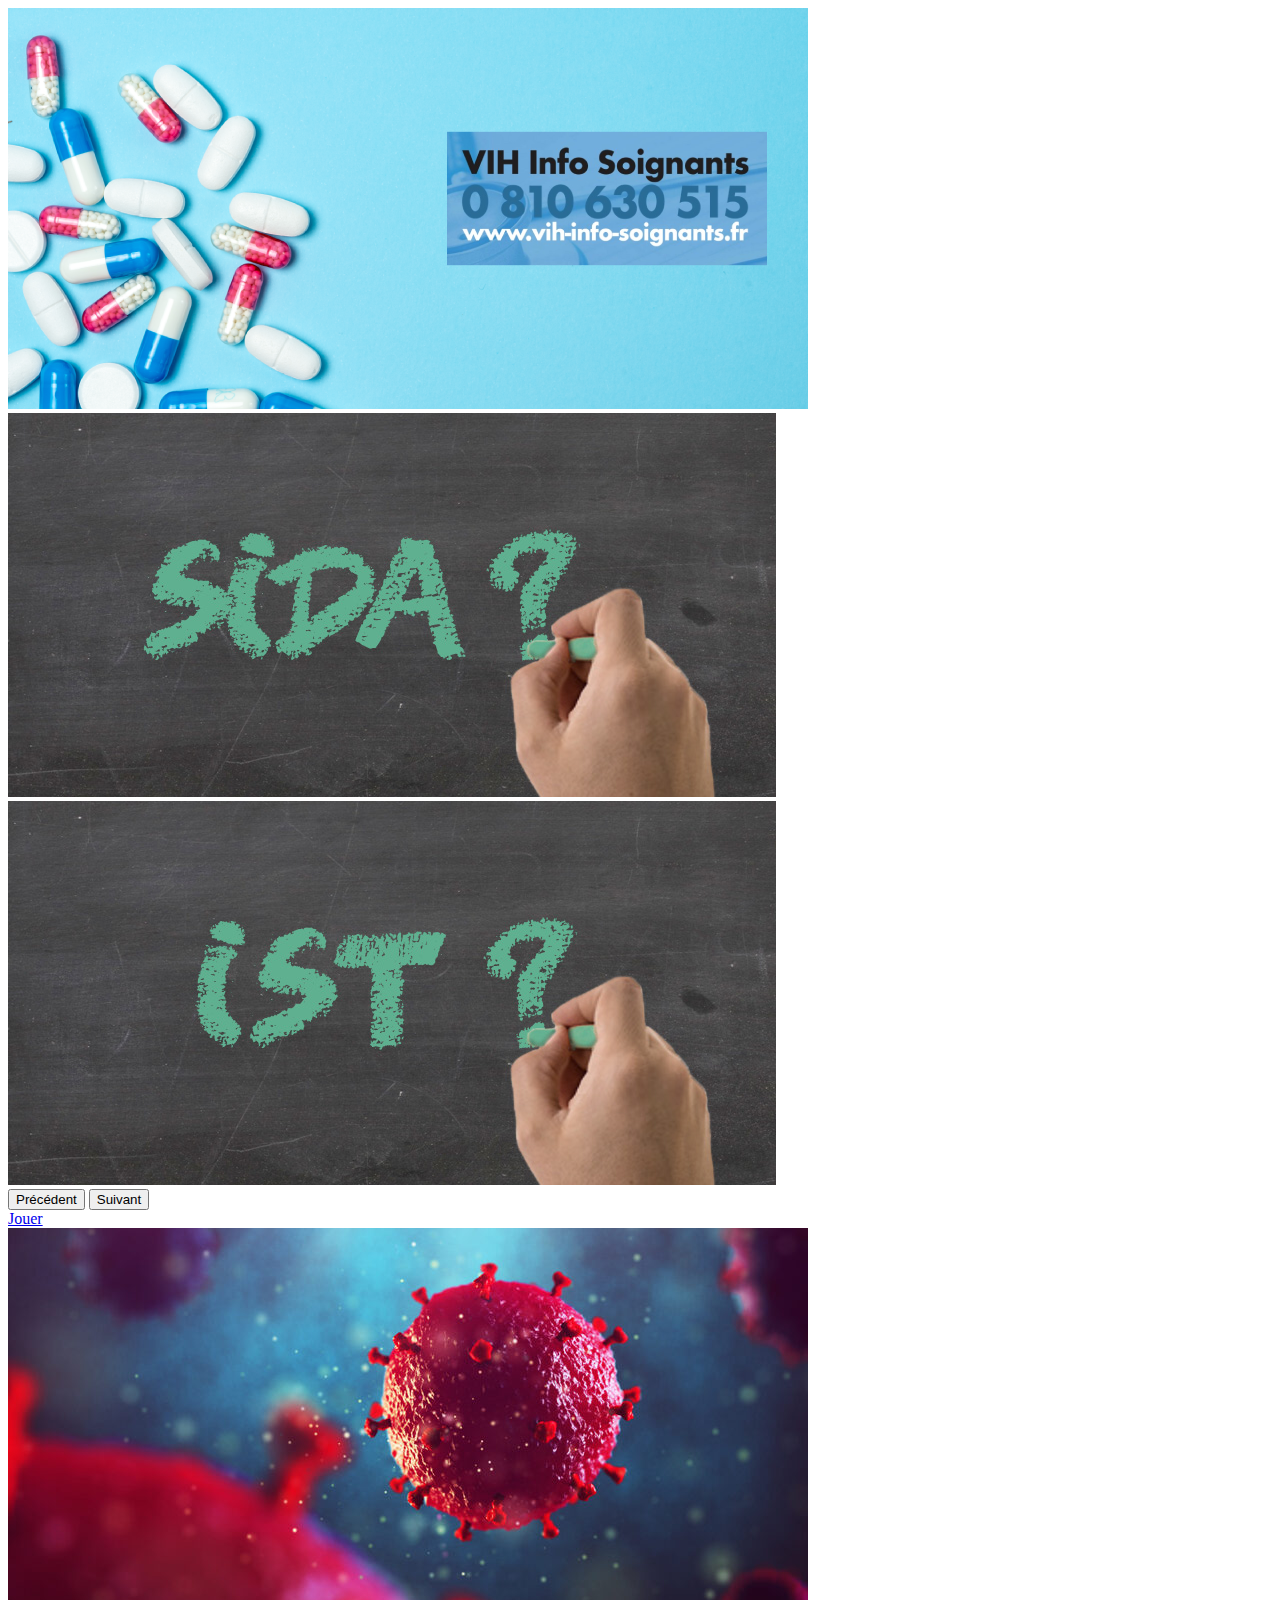
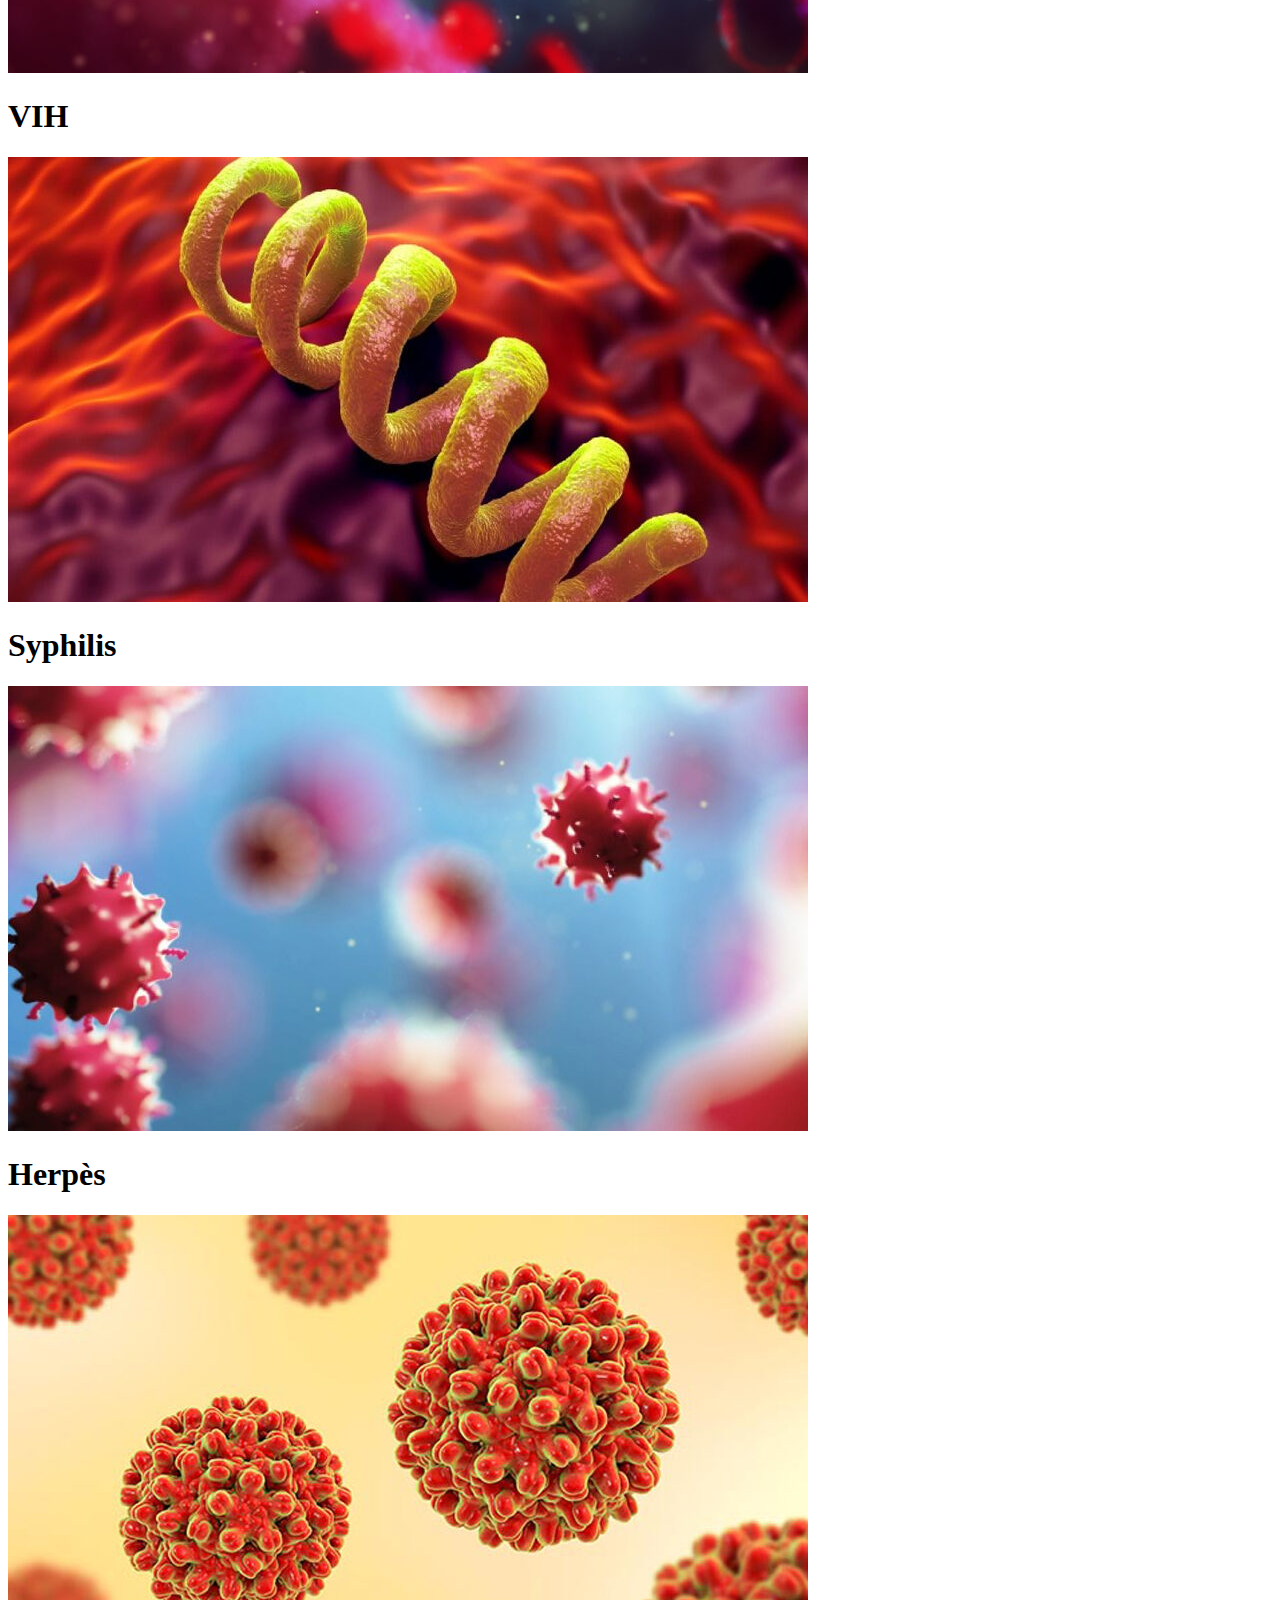
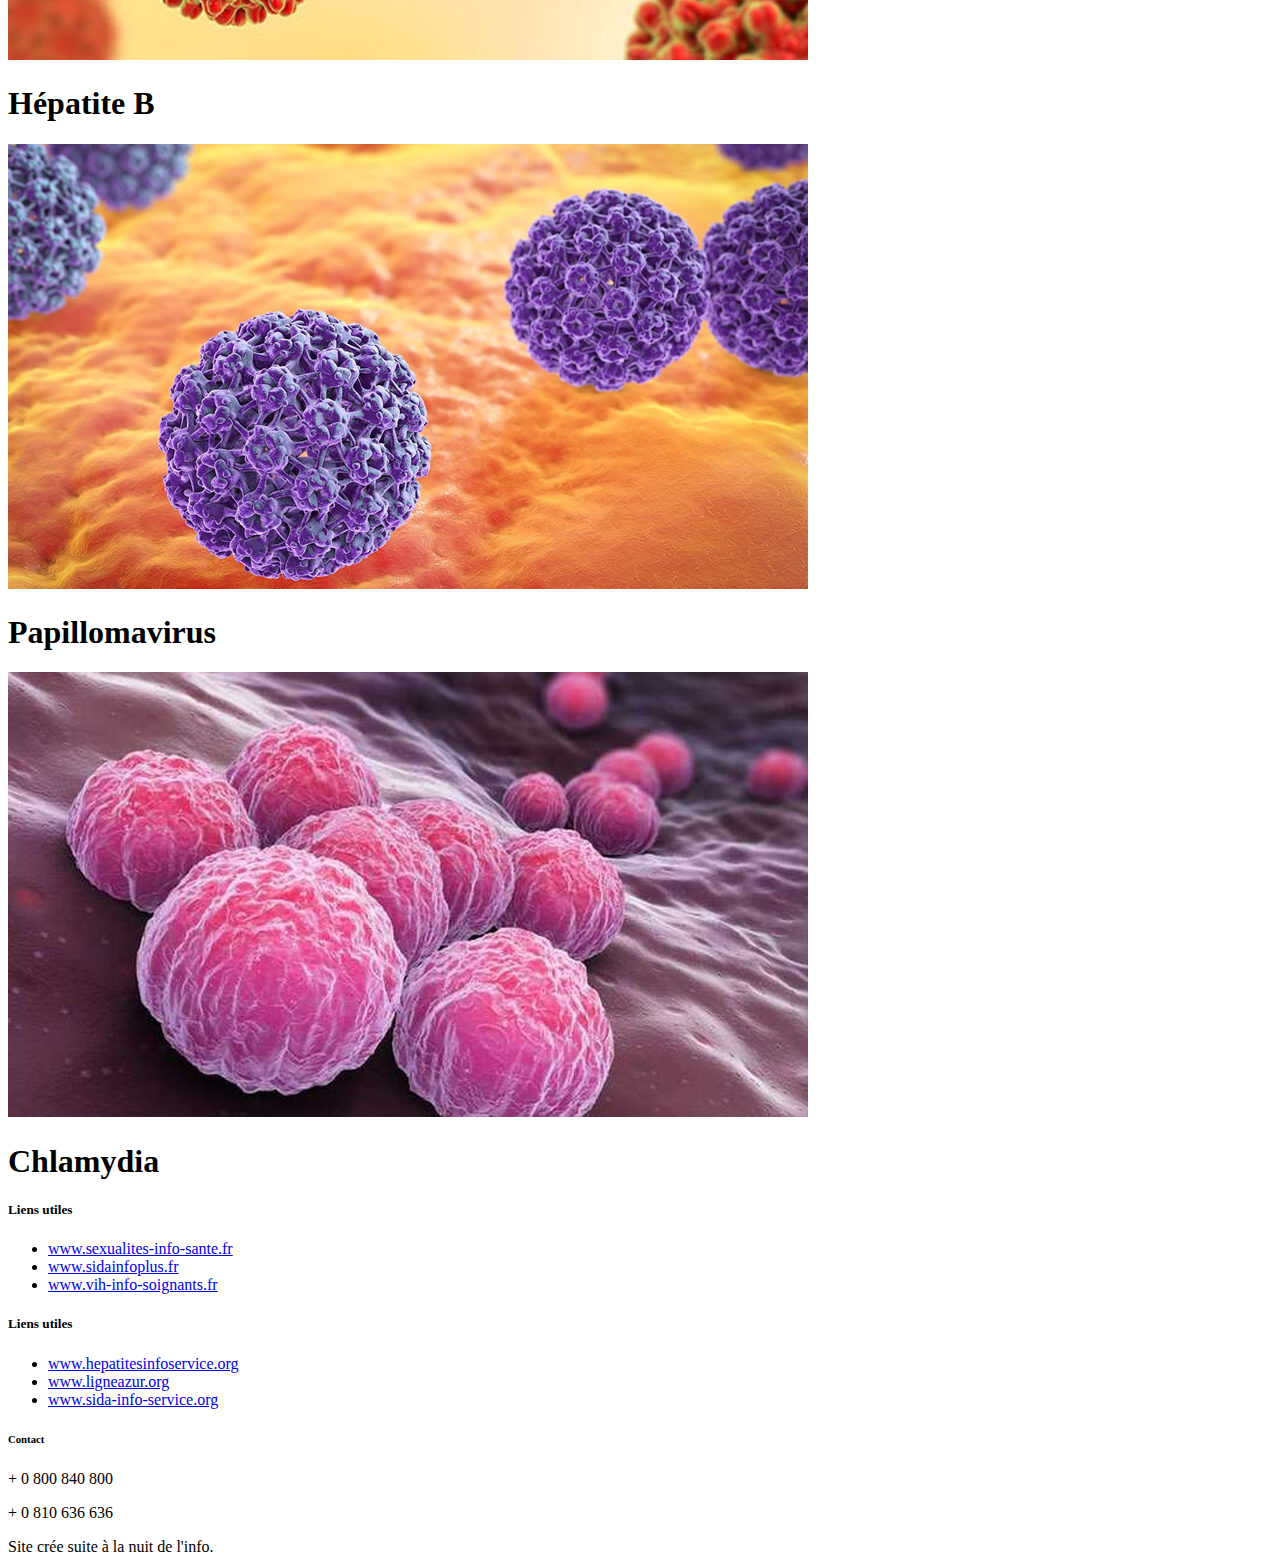
==== index.html @ 1faf6aed "Ajout du footer" ====
<!doctype html>
<html lang="en">
    <head>
        <meta charset="utf-8">
        <meta name="viewport" content="width=device-width, initial-scale=1">
        <title>Informations sida</title>
        <link href="https://cdn.jsdelivr.net/npm/bootstrap@5.2.3/dist/css/bootstrap.min.css" rel="stylesheet" integrity="sha384-rbsA2VBKQhggwzxH7pPCaAqO46MgnOM80zW1RWuH61DGLwZJEdK2Kadq2F9CUG65" crossorigin="anonymous">
    </head>
    <body>

<!--
    <header>
        <ul class="nav align-items-center">
            <li class="nav-item"><a class="nav-link active" href="">Accueil</a></li>
            <li class="nav-item"><a class="nav-link" href="">Qui sommes-nous?</a></li>
            <li class="nav-item"><a class="nav-link" href="">Contactez-nous</a></li>
        </ul>
    </header>
-->

     <div id="myCarousel" class="carousel slide" data-bs-ride="carousel">
        <div class="carousel-inner">
            <div class="carousel-item active" active><img src="image/numéroVIH.png" alt="logoSida"></div>
            <div class="carousel-item"><img src="image/questionSida.png" alt="logoSida"></div>
            <div class="carousel-item"><img src="image/questionIST.png" alt="logoSida"></div>
        </div>
        <button class="carousel-control-prev" type="button" data-bs-target="#myCarousel" data-bs-slide="prev">
            <span class="carousel-control-prev-icon" aria-hidden="true"></span>
            <span class="visually-hidden">Précédent</span>
        </button>
        <button class="carousel-control-next" type="button" data-bs-target="#myCarousel" data-bs-slide="next">
            <span class="carousel-control-next-icon" aria-hidden="true"></span>
            <span class="visually-hidden">Suivant</span>
        </button>
    </div>

    <div class="d-flex flex-column justify-content-center align-items-center">
        <a href="jeu/jeu.html" class="btn btn-info btn-lg" role="button">Jouer</a>
    </div>

    <div class="album">
        <div class="container">
            <div class="row row-cols-1 row-cols-sm-2 row-cols-md-3 g-3">
                <div class="col">
                    <div class="card shadow-sm">
                        <img src="image/ImageVIH.jpg" alt="Image du VIH">
                        <div class="card-body">
                            <h1 class="card-title">VIH</h1>
                        </div>
                    </div>
                </div>
                <div class="col">
                    <div class="card shadow-sm">
                        <img src="image/ImageSyphillis.jpg" alt="Image de la Syphillis">
                        <div class="card-body">
                            <h1 class="card-title">Syphilis</h1>
                        </div>
                    </div>
                </div>
                <div class="col">
                    <div class="card shadow-sm">
                        <img src="image/ImageHerpes.jpg" alt="Image de l'herpès'">
                        <div class="card-body">
                            <h1 class="card-title">Herpès</h1>
                        </div>
                    </div>
                </div>
                <div class="col">
                    <div class="card shadow-sm">
                        <img src="image/ImageHepatiteB.jpg" alt="Image de l'hépatite B'">
                        <div class="card-body">
                            <h1 class="card-title">Hépatite B</h1>
                        </div>
                    </div>
                </div>
                <div class="col">
                    <div class="card shadow-sm">
                        <img src="image/ImagePapillomavirus.jpg" alt="Image du papillomavirus'">
                        <div class="card-body">
                            <h1 class="card-title">Papillomavirus</h1>
                        </div>
                    </div>
                </div>
                <div class="col">
                    <div class="card shadow-sm">
                        <img src="image/ImageChlamydia.jpg" alt="Image de la chlamydia'">
                        <div class="card-body">
                            <h1 class="card-title">Chlamydia</h1>
                        </div>
                    </div>
                </div>
            </div>
        </div>
    </div>

    <footer class="text-center text-lg-start text-muted">
        <section class="">
            <div class="container text-center text-md-start mt-5">
                <!-- Grid row -->
                <div class="row mt-3">
                    <!-- Grid column -->
                    <div class="col-md-3 col-lg-2 col-xl-4 mx-auto mb-4">
                            <!-- Links -->
                            <h5 class="text-uppercase fw-bold mb-4">
                            Liens utiles
                            </h5>
                        <ul class="list-unstyled">
                            <li>
                                <a href="https://www.sexualites-info-sante.fr" class="text-reset">www.sexualites-info-sante.fr</a>
                            </li>
                            <li>
                                <a href="https://www.sidainfoplus.fr" class="text-reset">www.sidainfoplus.fr</a>
                            </li>
                            <li>
                                <a href="https://www.vih-info-soignants.fr" class="text-reset">www.vih-info-soignants.fr</a>
                            </li>
                        </ul>
                    </div>

                    <!-- Grid column -->
                    <div class="col-md-3 col-lg-2 col-xl-4 mx-auto mb-4">
                        <!-- Links -->
                        <h5 class="text-uppercase fw-bold mb-4">
                        Liens utiles
                        </h5>
                        <ul class="list-unstyled">
                            <li>
                                <a href="https://www.hepatitesinfoservice.org" class="text-reset">www.hepatitesinfoservice.org</a>
                            </li>
                            <li>
                                <a href="https://www.ligneazur.org" class="text-reset">www.ligneazur.org</a>
                            </li>
                            <li>
                                <a href="https://www.sida-info-service.org" class="text-reset">www.sida-info-service.org</a>
                            </li>
                        </ul>
                    </div>
                <!-- Grid column -->
        
                <!-- Grid column -->
                <div class="col-md-4 col-lg-3 col-xl-4 mx-auto mb-md-0 mb-4">
                  <!-- Links -->
                  <h6 class="text-uppercase fw-bold mb-4">Contact</h6>
                  <p><i class="fas fa-phone me-3"></i> + 0 800 840 800</p>
                  <p><i class="fas fa-print me-3"></i> + 0 810 636 636</p>
                </div>
                <!-- Grid column -->
              </div>
              <!-- Grid row -->
            </div>
          </section>
        <div class="text-center p-4">Site crée suite à la nuit de l'info.</div>
    </footer>

    <script src="https://cdn.jsdelivr.net/npm/bootstrap@5.2.3/dist/js/bootstrap.bundle.min.js" integrity="sha384-kenU1KFdBIe4zVF0s0G1M5b4hcpxyD9F7jL+jjXkk+Q2h455rYXK/7HAuoJl+0I4" crossorigin="anonymous"></script>
  </body>
</html>
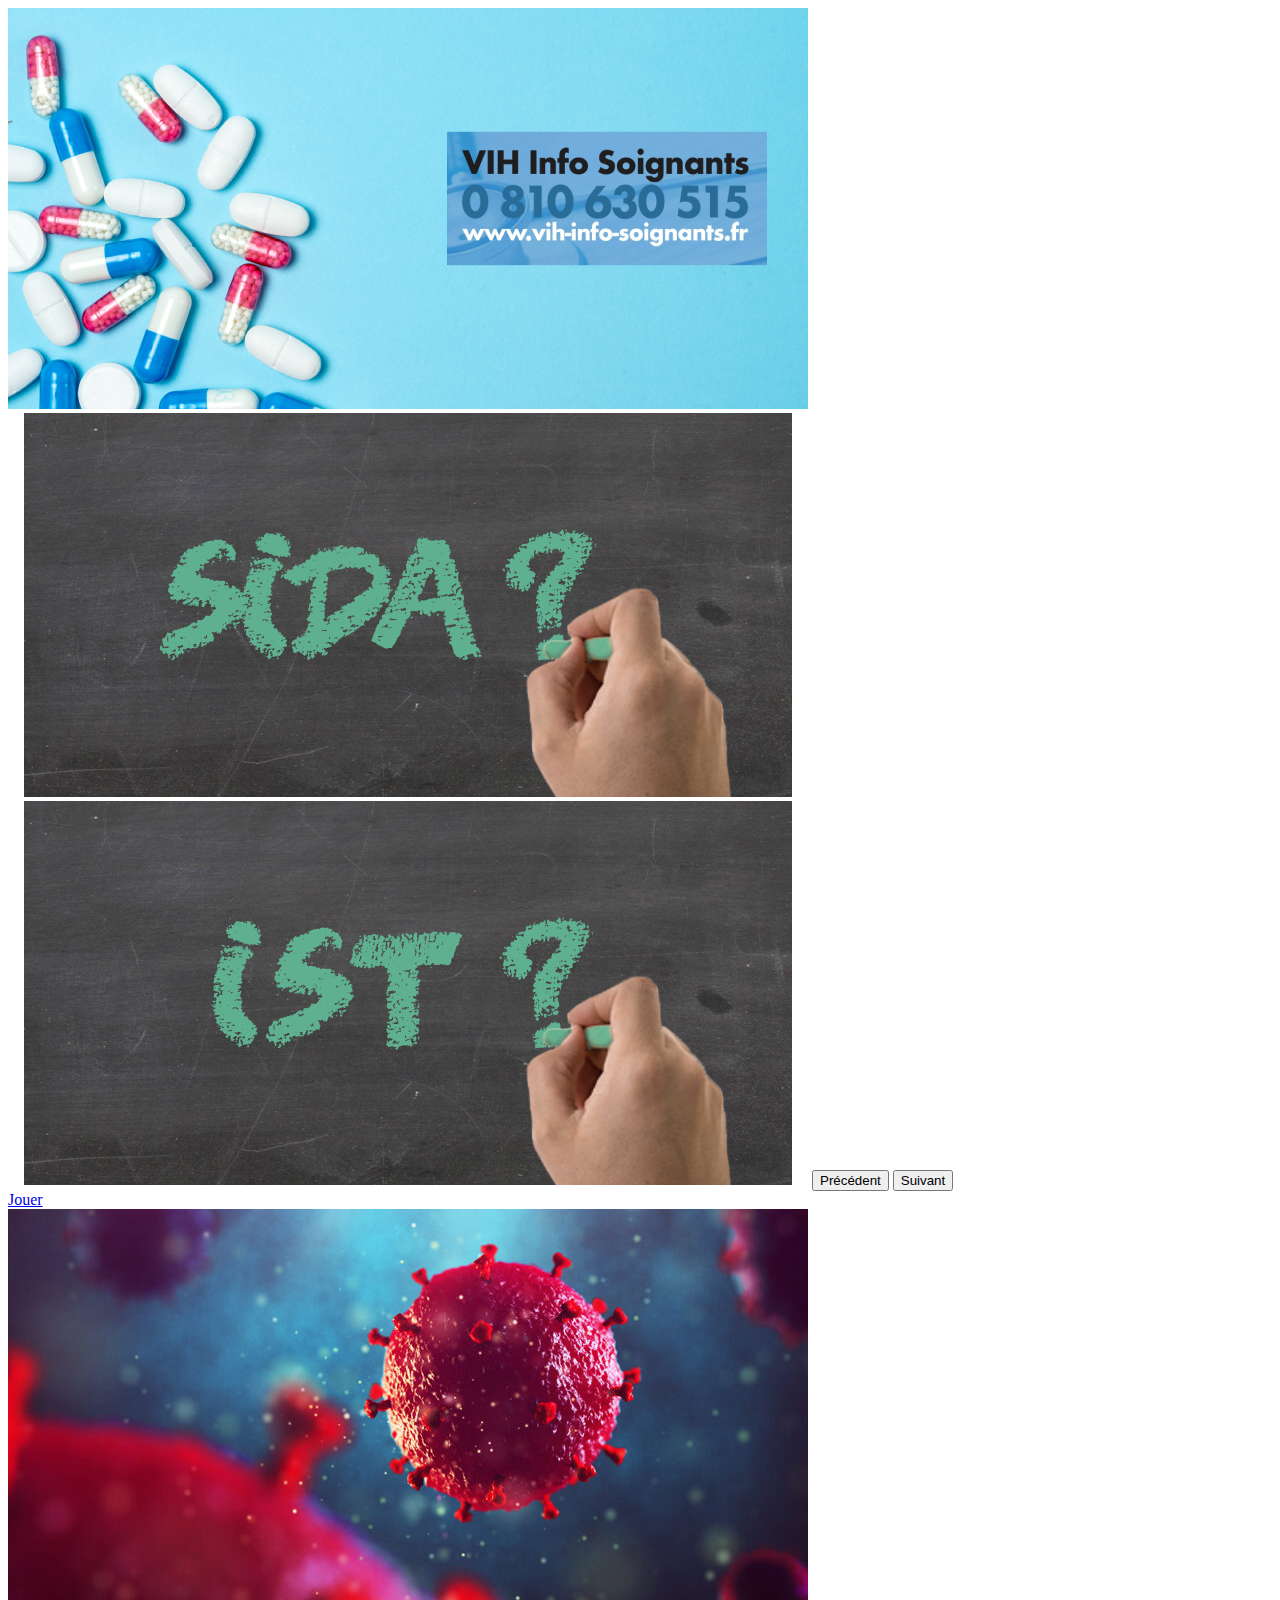
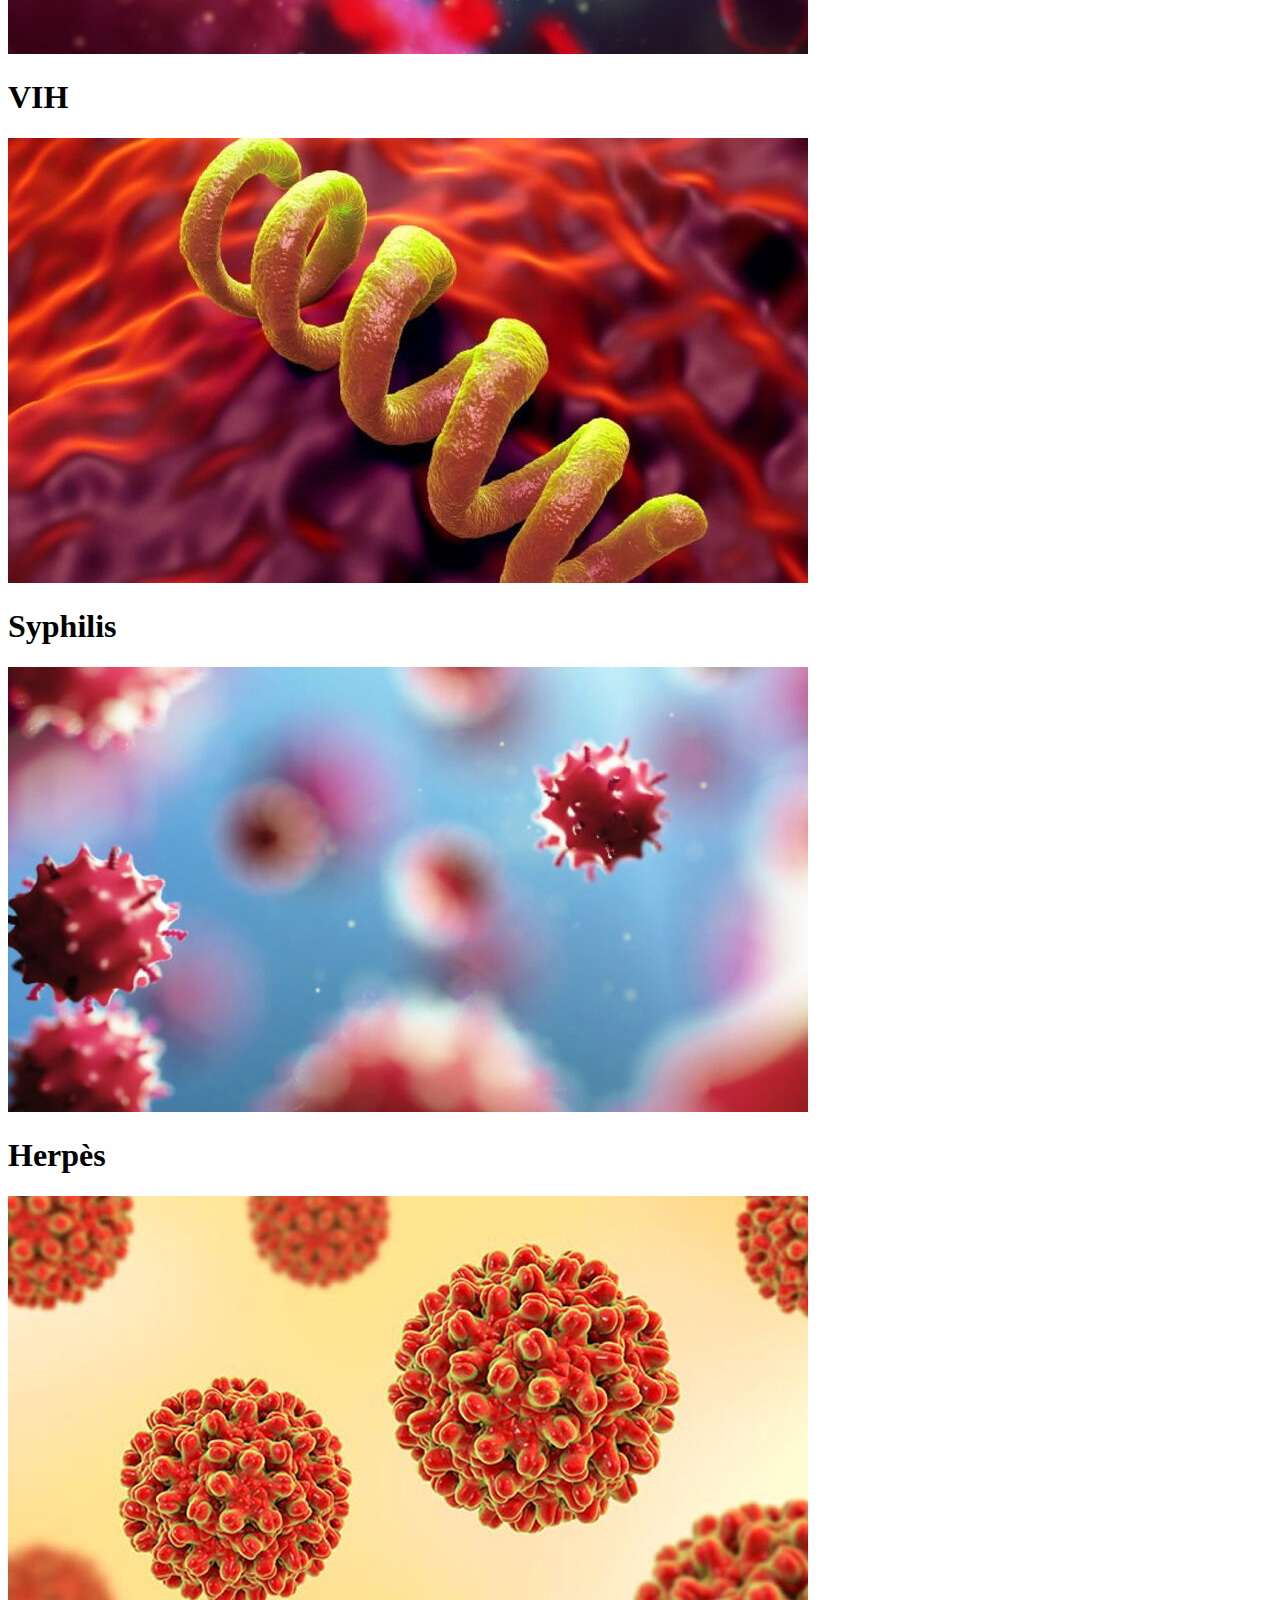
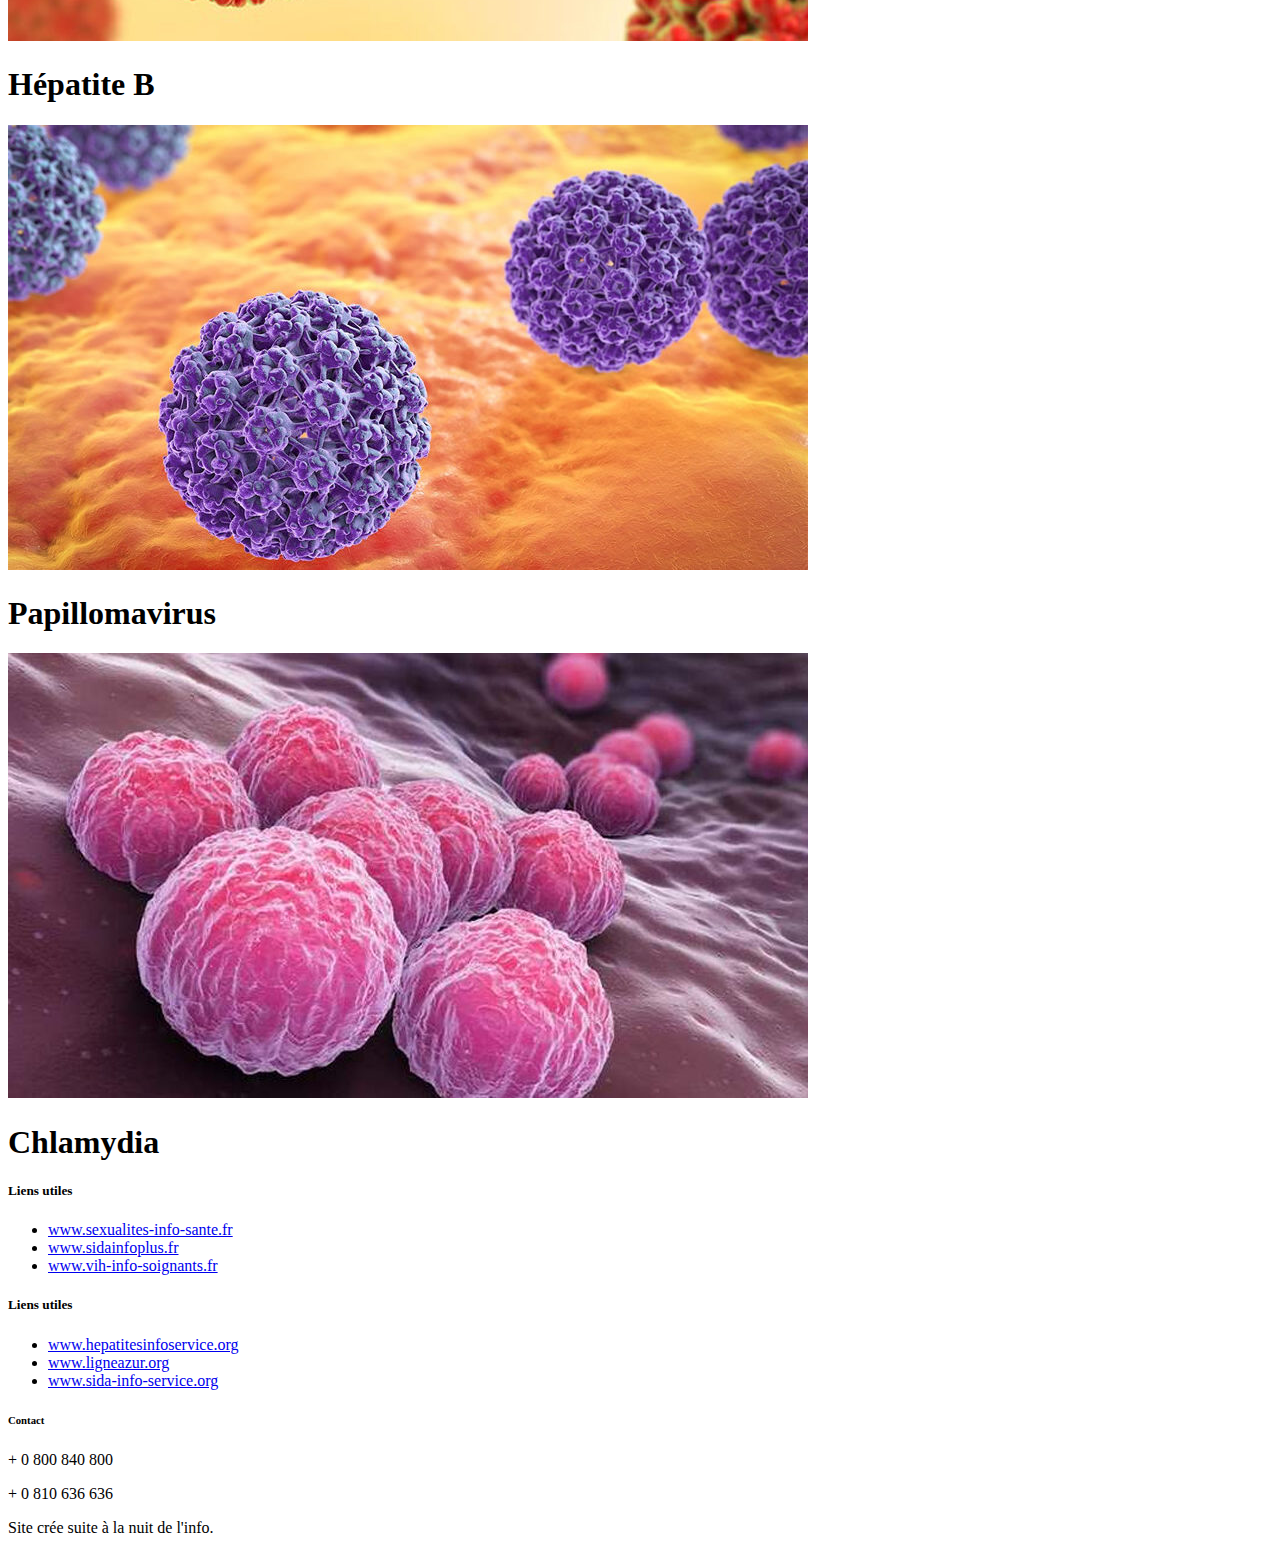
==== commit 8aed01d3: "Centrage du carousel" ====
--- a/index.html
+++ b/index.html
@@ -8,21 +8,11 @@
     </head>
     <body>
 
-<!--
-    <header>
-        <ul class="nav align-items-center">
-            <li class="nav-item"><a class="nav-link active" href="">Accueil</a></li>
-            <li class="nav-item"><a class="nav-link" href="">Qui sommes-nous?</a></li>
-            <li class="nav-item"><a class="nav-link" href="">Contactez-nous</a></li>
-        </ul>
-    </header>
--->
-
      <div id="myCarousel" class="carousel slide" data-bs-ride="carousel">
-        <div class="carousel-inner">
-            <div class="carousel-item active" active><img src="image/numéroVIH.png" alt="logoSida"></div>
-            <div class="carousel-item"><img src="image/questionSida.png" alt="logoSida"></div>
-            <div class="carousel-item"><img src="image/questionIST.png" alt="logoSida"></div>
+        <div class="carousel-inner" style="display: inline-block;">
+            <div class="carousel-item active" style="text-align: center;" active><img src="image/numéroVIH.png" alt="logoSida"></div>
+            <div class="carousel-item" style="text-align: center;"><img src="image/questionSida.png" alt="logoSida"></div>
+            <div class="carousel-item" style="text-align: center;"><img src="image/questionIST.png" alt="logoSida"></div>
         </div>
         <button class="carousel-control-prev" type="button" data-bs-target="#myCarousel" data-bs-slide="prev">
             <span class="carousel-control-prev-icon" aria-hidden="true"></span>
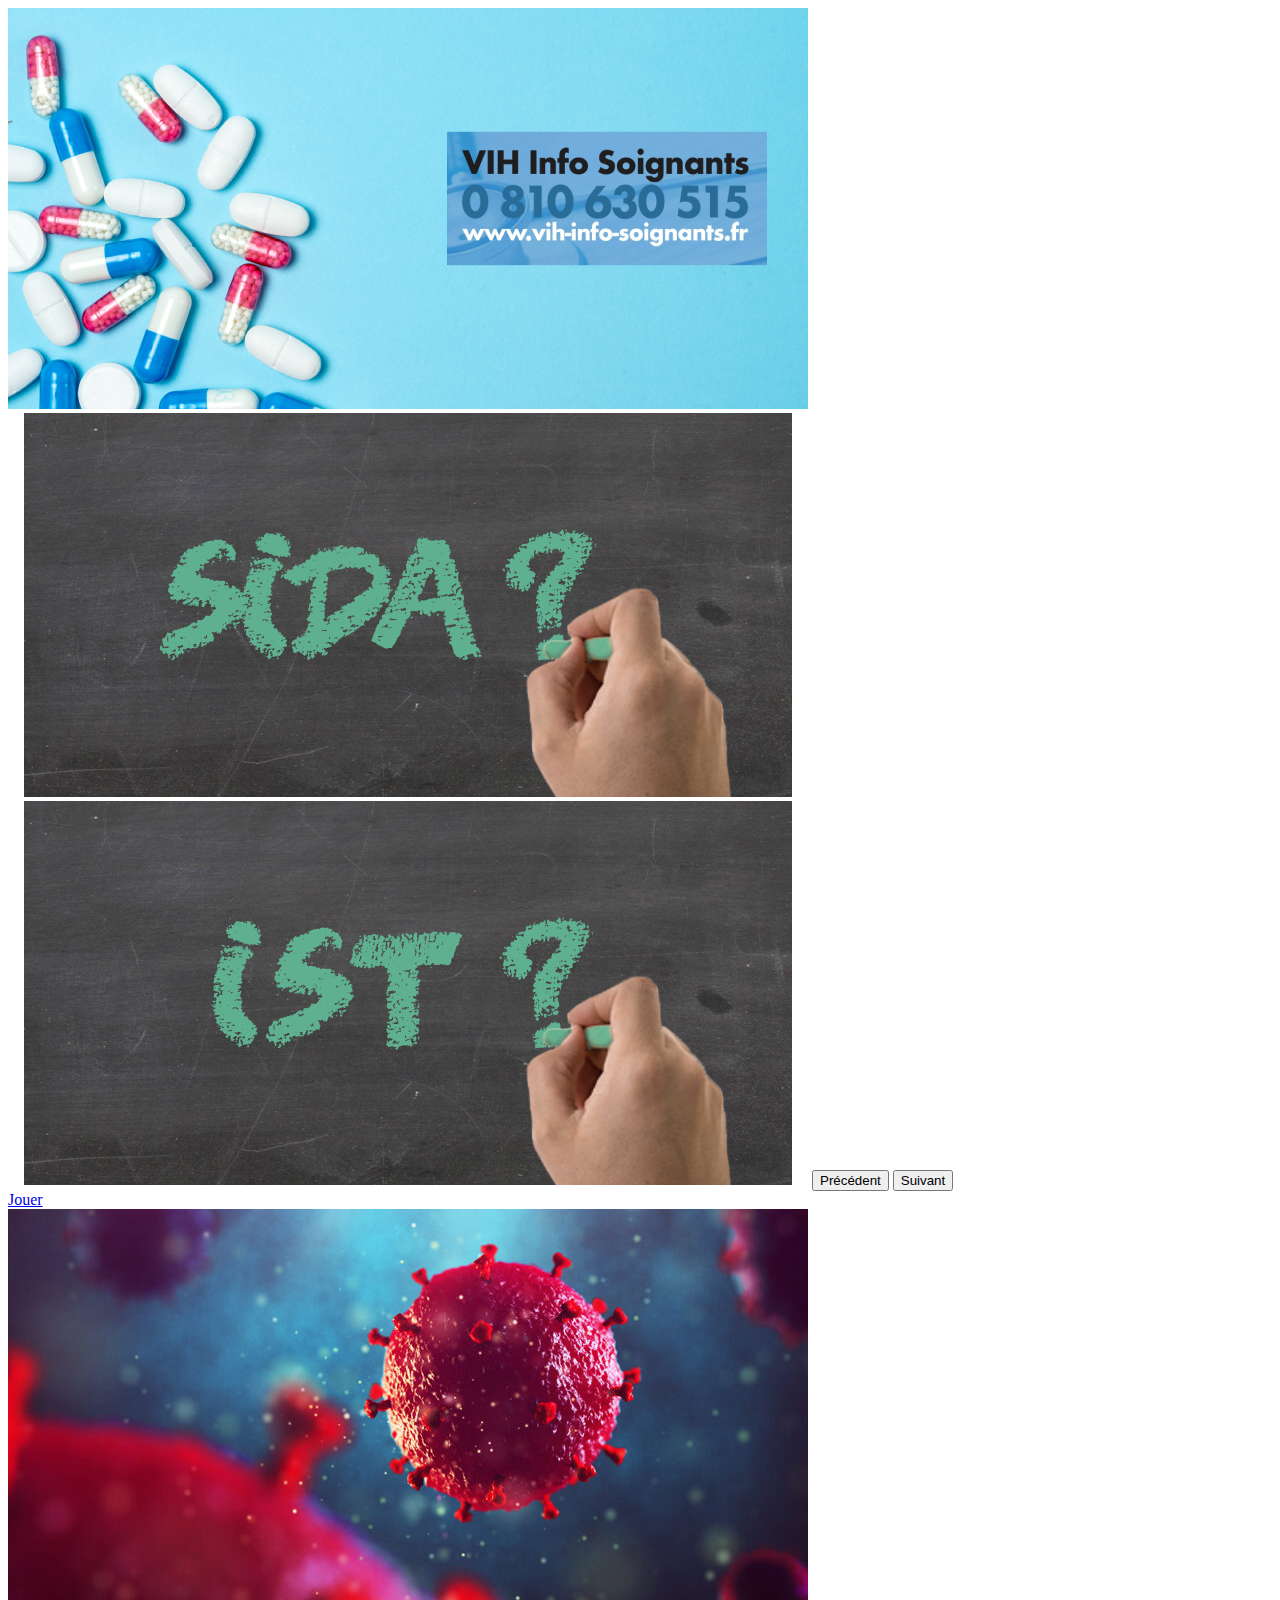
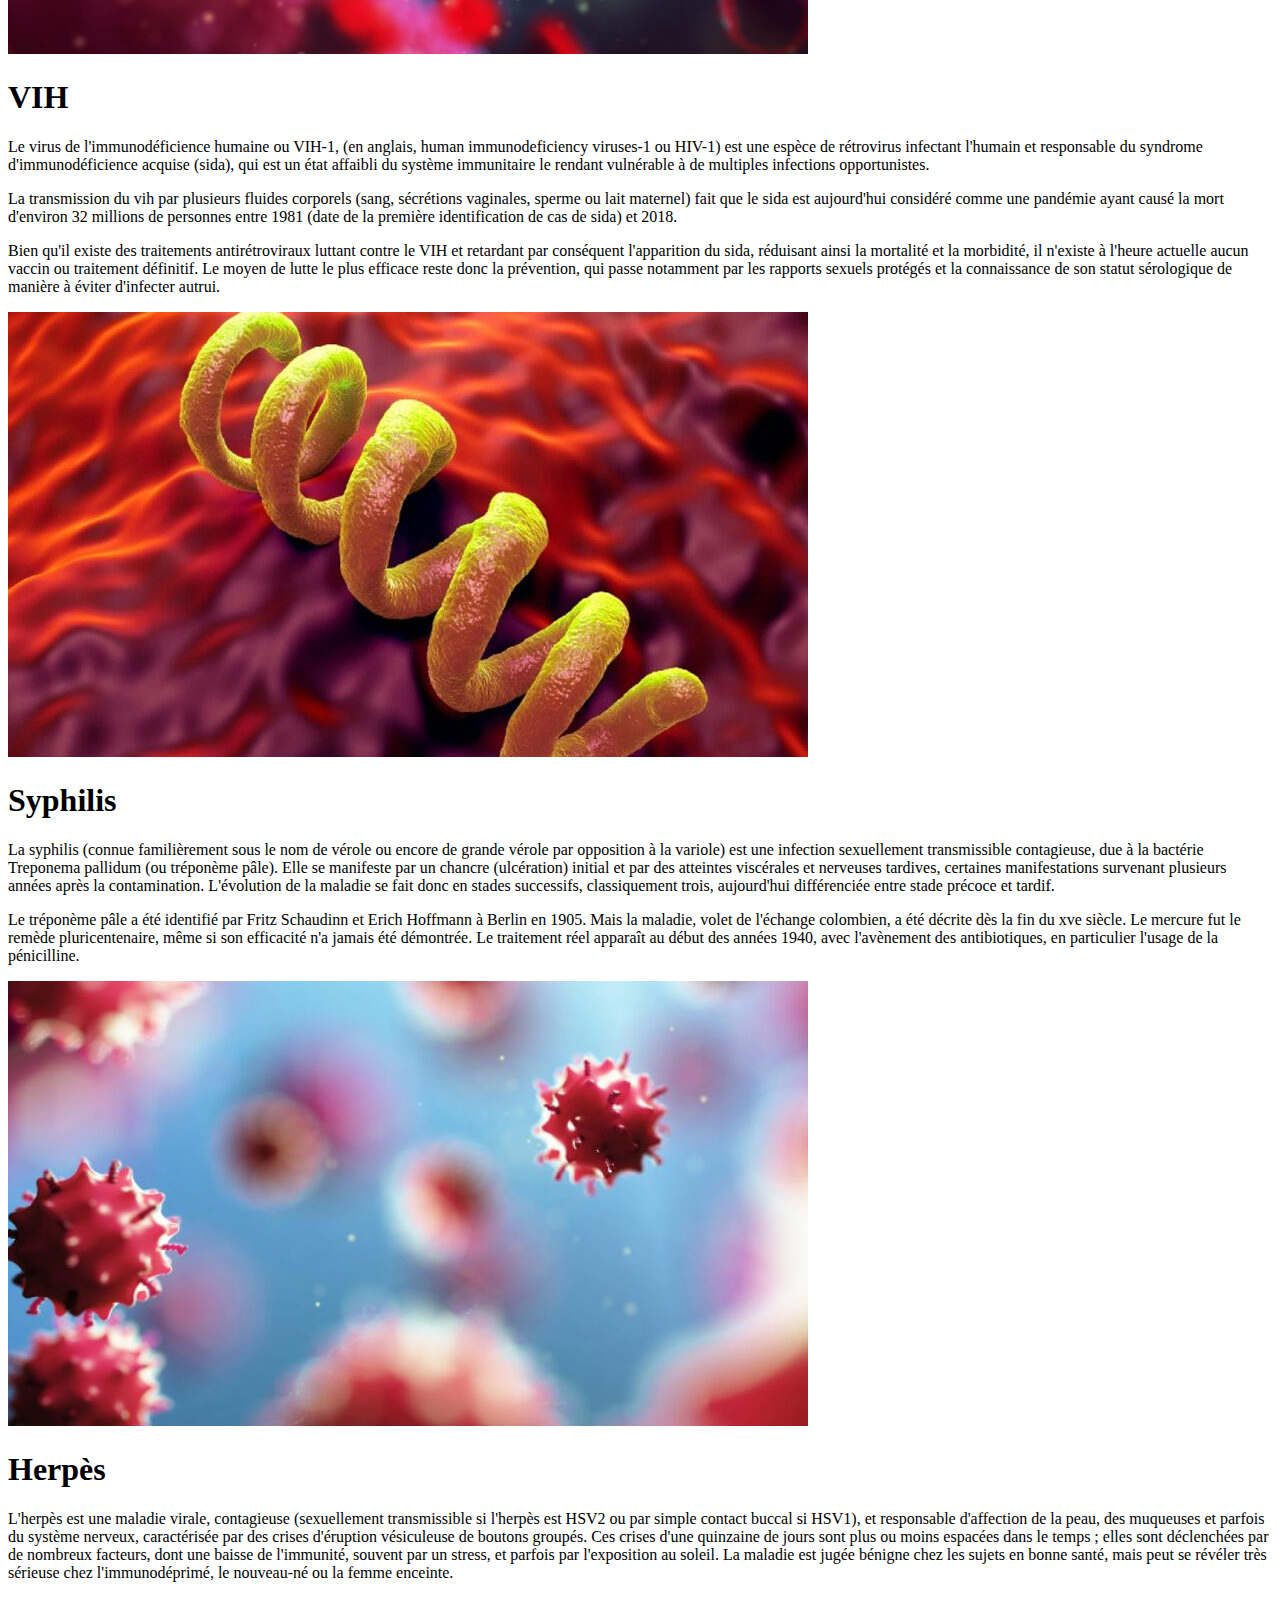
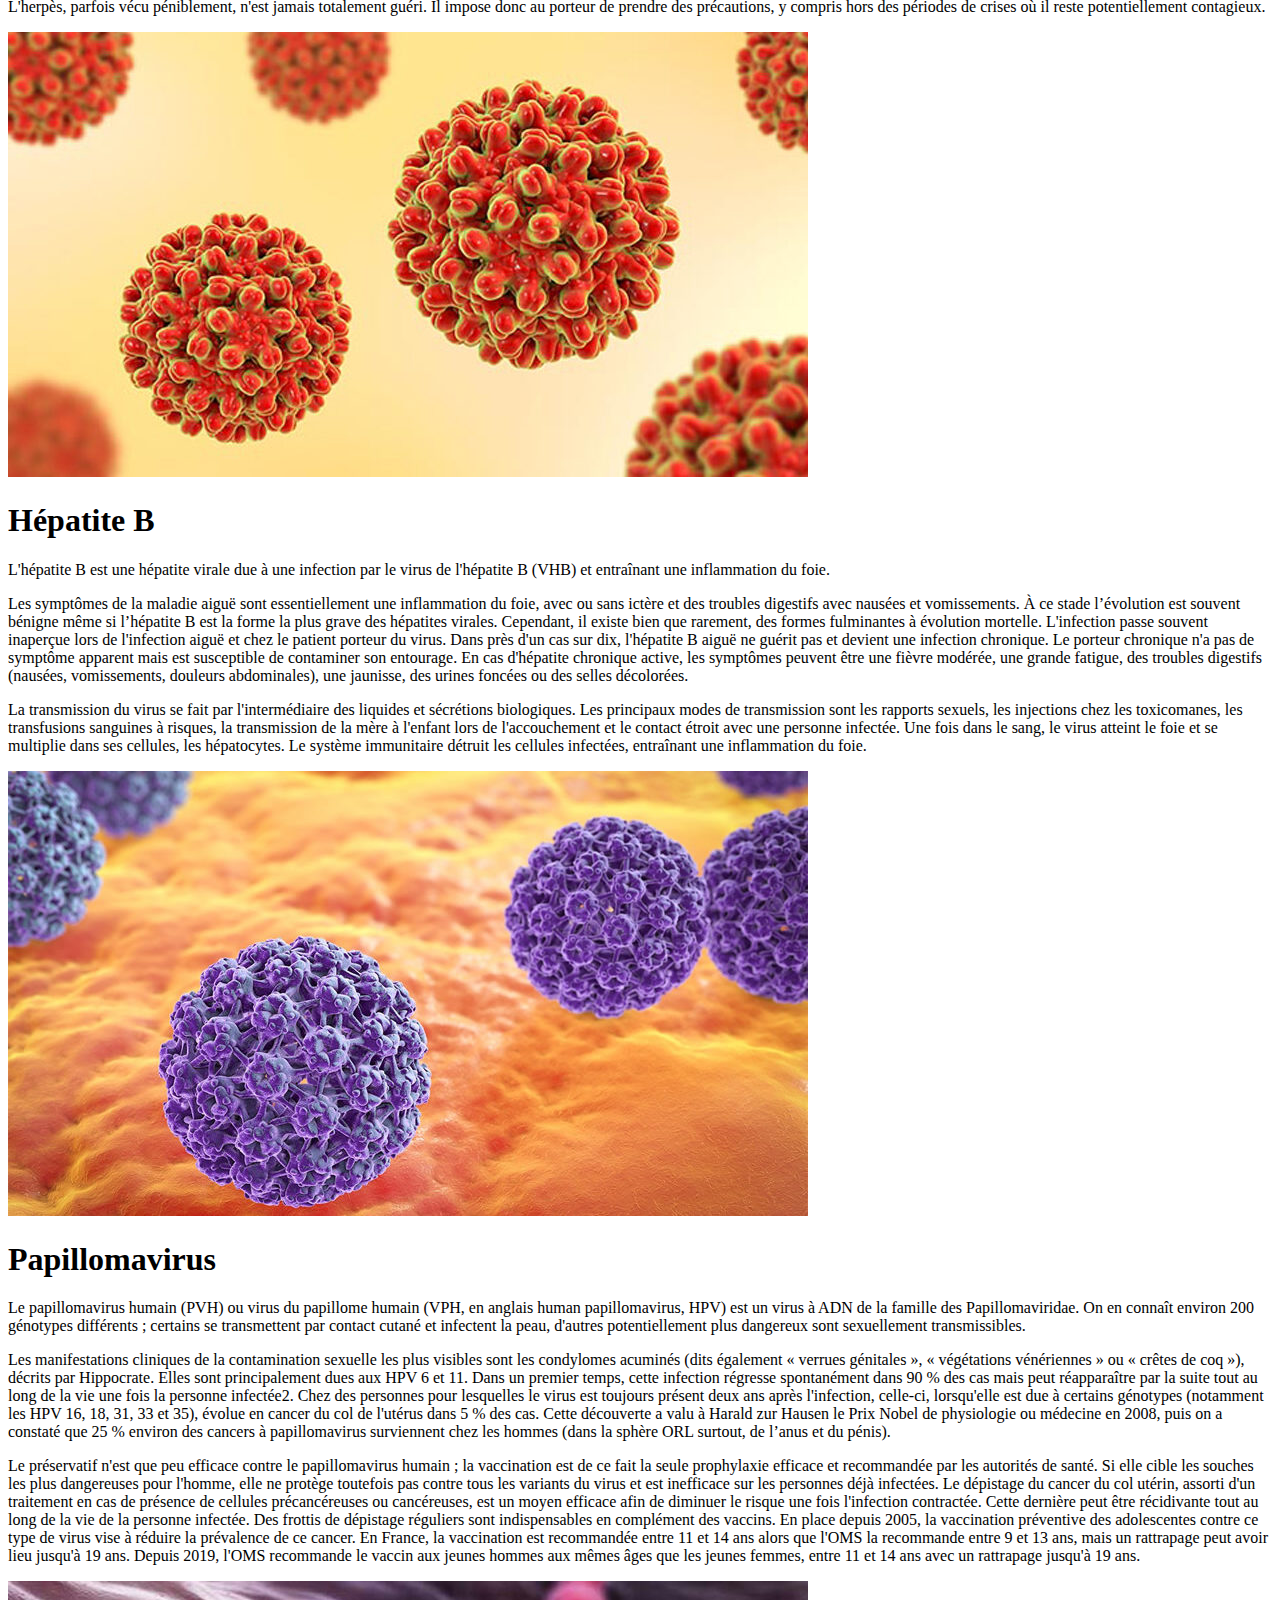
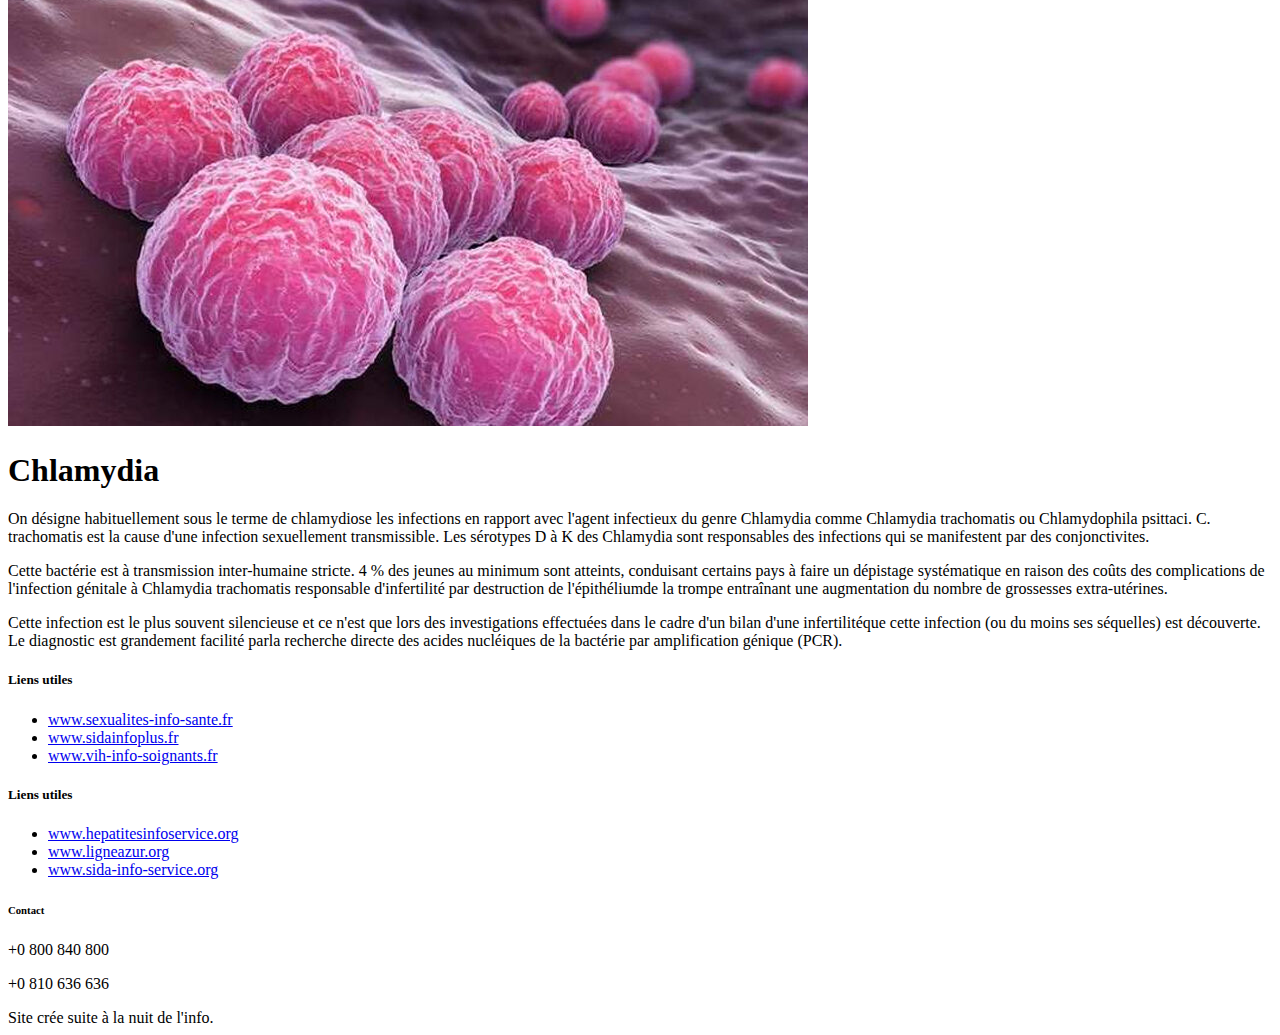
==== commit b43ce6f4: "Ajout des pop-ups d'information" ====
--- a/index.html
+++ b/index.html
@@ -6,7 +6,7 @@
         <title>Informations sida</title>
         <link href="https://cdn.jsdelivr.net/npm/bootstrap@5.2.3/dist/css/bootstrap.min.css" rel="stylesheet" integrity="sha384-rbsA2VBKQhggwzxH7pPCaAqO46MgnOM80zW1RWuH61DGLwZJEdK2Kadq2F9CUG65" crossorigin="anonymous">
     </head>
-    <body>
+    <body class="bg-secondary text-white">
 
      <div id="myCarousel" class="carousel slide" data-bs-ride="carousel">
         <div class="carousel-inner" style="display: inline-block;">
@@ -32,50 +32,182 @@
         <div class="container">
             <div class="row row-cols-1 row-cols-sm-2 row-cols-md-3 g-3">
                 <div class="col">
-                    <div class="card shadow-sm">
-                        <img src="image/ImageVIH.jpg" alt="Image du VIH">
+                    <div class="card shadow-sm bg-dark" data-bs-toggle="modal" data-bs-target="#modalVIH" role="button">
+                        <img src="image/ImageVIH.jpg" alt="Image du VIH" class="card-img-top">
                         <div class="card-body">
                             <h1 class="card-title">VIH</h1>
                         </div>
-                    </div>
-                </div>
-                <div class="col">
-                    <div class="card shadow-sm">
-                        <img src="image/ImageSyphillis.jpg" alt="Image de la Syphillis">
+                        <div class="modal fade" id="modalVIH" tabindex="-1" role="dialog" aria-hidden="true">
+                            <div class="modal-dialog modal-dialog-centered" role="document">
+                                <div class="modal-content">
+                                    <div class="modal-body text-dark">
+                                        <p>Le virus de l'immunodéficience humaine ou VIH-1, (en anglais, human immunodeficiency viruses-1 ou HIV-1) est une
+                                            espèce de rétrovirus infectant l'humain et responsable du syndrome d'immunodéficience acquise (sida),
+                                            qui est un état affaibli du système immunitaire le rendant vulnérable à de multiples infections opportunistes.</p>
+                                        <p>La transmission du vih par plusieurs fluides corporels (sang, sécrétions vaginales, sperme ou lait maternel)
+                                            fait que le sida est aujourd'hui considéré comme une pandémie ayant causé la mort d'environ 32 millions de
+                                            personnes entre 1981 (date de la première identification de cas de sida) et 2018.</p>
+                                        <p>Bien qu'il existe des traitements antirétroviraux luttant contre le VIH et retardant par conséquent
+                                            l'apparition du sida, réduisant ainsi la mortalité et la morbidité, il n'existe à l'heure actuelle
+                                            aucun vaccin ou traitement définitif. Le moyen de lutte le plus efficace reste donc la prévention,
+                                            qui passe notamment par les rapports sexuels protégés et la connaissance de son statut sérologique
+                                            de manière à éviter d'infecter autrui.</p>
+                                    </div>
+                                </div>
+                            </div>
+                        </div>
+                    </div>
+                </div>
+                <div class="col">
+                    <div class="card shadow-sm bg-dark" data-bs-toggle="modal" data-bs-target="#modalSyphilis" role="button">
+                        <img src="image/ImageSyphillis.jpg" alt="Image de la Syphillis" class="card-img-top">
                         <div class="card-body">
                             <h1 class="card-title">Syphilis</h1>
                         </div>
-                    </div>
-                </div>
-                <div class="col">
-                    <div class="card shadow-sm">
-                        <img src="image/ImageHerpes.jpg" alt="Image de l'herpès'">
+                        <div class="modal fade" id="modalSyphilis" tabindex="-1" role="dialog" aria-hidden="true">
+                            <div class="modal-dialog modal-dialog-centered" role="document">
+                                <div class="modal-content">
+                                    <div class="modal-body text-dark">
+                                        <p>La syphilis (connue familièrement sous le nom de vérole ou encore de grande vérole par opposition à la variole)
+                                            est une infection sexuellement transmissible contagieuse, due à la bactérie Treponema pallidum (ou tréponème pâle).
+                                            Elle se manifeste par un chancre (ulcération) initial et par des atteintes viscérales et nerveuses tardives,
+                                            certaines manifestations survenant plusieurs années après la contamination. L'évolution de la maladie se fait donc
+                                            en stades successifs, classiquement trois, aujourd'hui différenciée entre stade précoce et tardif.</p>
+                                        <p>Le tréponème pâle a été identifié par Fritz Schaudinn et Erich Hoffmann à Berlin en 1905. Mais la maladie,
+                                            volet de l'échange colombien, a été décrite dès la fin du xve siècle. Le mercure fut le remède pluricentenaire,
+                                            même si son efficacité n'a jamais été démontrée. Le traitement réel apparaît au début des années 1940,
+                                            avec l'avènement des antibiotiques, en particulier l'usage de la pénicilline.</p>
+                                    </div>
+                                </div>
+                            </div>
+                        </div>
+                    </div>
+                </div>
+                <div class="col">
+                    <div class="card shadow-sm bg-dark" data-bs-toggle="modal" data-bs-target="#modalHerpes" role="button">
+                        <img src="image/ImageHerpes.jpg" alt="Image de l'herpès'" class="card-img-top">
                         <div class="card-body">
                             <h1 class="card-title">Herpès</h1>
                         </div>
-                    </div>
-                </div>
-                <div class="col">
-                    <div class="card shadow-sm">
-                        <img src="image/ImageHepatiteB.jpg" alt="Image de l'hépatite B'">
+                        <div class="modal fade" id="modalHerpes" tabindex="-1" role="dialog" aria-hidden="true">
+                            <div class="modal-dialog modal-dialog-centered" role="document">
+                                <div class="modal-content">
+                                    <div class="modal-body text-dark">
+                                        <p>L'herpès est une maladie virale, contagieuse (sexuellement transmissible si l'herpès est HSV2 ou par simple
+                                            contact buccal si HSV1), et responsable d'affection de la peau, des muqueuses et parfois du système nerveux,
+                                            caractérisée par des crises d'éruption vésiculeuse de boutons groupés. Ces crises d'une quinzaine de jours sont
+                                            plus ou moins espacées dans le temps ; elles sont déclenchées par de nombreux facteurs, dont une baisse de
+                                            l'immunité, souvent par un stress, et parfois par l'exposition au soleil. La maladie est jugée bénigne
+                                            chez les sujets en bonne santé, mais peut se révéler très sérieuse chez l'immunodéprimé, le nouveau-né ou la
+                                            femme enceinte.</p>
+                                        <p>L'herpès, parfois vécu péniblement, n'est jamais totalement guéri. Il impose donc au porteur de prendre des
+                                            précautions, y compris hors des périodes de crises où il reste potentiellement contagieux.</p>
+                                    </div>
+                                </div>
+                            </div>
+                        </div>
+                    </div>
+                </div>
+                <div class="col">
+                    <div class="card shadow-sm bg-dark" data-bs-toggle="modal" data-bs-target="#modalHepatiteB" role="button">
+                        <img src="image/ImageHepatiteB.jpg" alt="Image de l'hépatite B'" class="card-img-top">
                         <div class="card-body">
                             <h1 class="card-title">Hépatite B</h1>
                         </div>
-                    </div>
-                </div>
-                <div class="col">
-                    <div class="card shadow-sm">
-                        <img src="image/ImagePapillomavirus.jpg" alt="Image du papillomavirus'">
+                        <div class="modal fade" id="modalHepatiteB" tabindex="-1" role="dialog" aria-hidden="true">
+                            <div class="modal-dialog modal-dialog-centered" role="document">
+                                <div class="modal-content">
+                                    <div class="modal-body text-dark">
+                                        <p>L'hépatite B est une hépatite virale due à une infection par le virus de l'hépatite B (VHB) et entraînant une
+                                            inflammation du foie.</p>
+                                        <p>Les symptômes de la maladie aiguë sont essentiellement une inflammation du foie, avec ou sans ictère et des
+                                            troubles digestifs avec nausées et vomissements. À ce stade l’évolution est souvent bénigne même si l’hépatite B
+                                            est la forme la plus grave des hépatites virales. Cependant, il existe bien que rarement, des formes fulminantes
+                                            à évolution mortelle. L'infection passe souvent inaperçue lors de l'infection aiguë et chez le patient porteur du
+                                            virus. Dans près d'un cas sur dix, l'hépatite B aiguë ne guérit pas et devient une infection chronique.
+                                            Le porteur chronique n'a pas de symptôme apparent mais est susceptible de contaminer son entourage.
+                                            En cas d'hépatite chronique active, les symptômes peuvent être une fièvre modérée, une grande fatigue,
+                                            des troubles digestifs (nausées, vomissements, douleurs abdominales), une jaunisse, des urines foncées
+                                            ou des selles décolorées.</p>
+                                        <p>
+                                            La transmission du virus se fait par l'intermédiaire des liquides et sécrétions biologiques.
+                                            Les principaux modes de transmission sont les rapports sexuels, les injections chez les toxicomanes,
+                                            les transfusions sanguines à risques, la transmission de la mère à l'enfant lors de l'accouchement et
+                                            le contact étroit avec une personne infectée. Une fois dans le sang, le virus atteint le foie et
+                                            se multiplie dans ses cellules, les hépatocytes. Le système immunitaire détruit les cellules infectées,
+                                            entraînant une inflammation du foie.</p>
+                                    </div>
+                                </div>
+                            </div>
+                        </div>
+                    </div>
+                </div>
+                <div class="col">
+                    <div class="card shadow-sm bg-dark" data-bs-toggle="modal" data-bs-target="#modalPapillomavirus" role="button">
+                        <img src="image/ImagePapillomavirus.jpg" alt="Image du papillomavirus'" class="card-img-top">
                         <div class="card-body">
                             <h1 class="card-title">Papillomavirus</h1>
                         </div>
-                    </div>
-                </div>
-                <div class="col">
-                    <div class="card shadow-sm">
-                        <img src="image/ImageChlamydia.jpg" alt="Image de la chlamydia'">
+                        <div class="modal fade" id="modalPapillomavirus" tabindex="-1" role="dialog" aria-hidden="true">
+                            <div class="modal-dialog modal-dialog-centered" role="document">
+                                <div class="modal-content">
+                                    <div class="modal-body text-dark">
+                                        <p>Le papillomavirus humain (PVH) ou virus du papillome humain (VPH, en anglais human papillomavirus, HPV)
+                                            est un virus à ADN de la famille des Papillomaviridae. On en connaît environ 200 génotypes différents ;
+                                            certains se transmettent par contact cutané et infectent la peau, d'autres potentiellement plus dangereux
+                                            sont sexuellement transmissibles.</p>
+                                        <p>Les manifestations cliniques de la contamination sexuelle les plus visibles sont les condylomes acuminés
+                                            (dits également « verrues génitales », « végétations vénériennes » ou « crêtes de coq »), 
+                                            décrits par Hippocrate. Elles sont principalement dues aux HPV 6 et 11. Dans un premier temps,
+                                            cette infection régresse spontanément dans 90 % des cas mais peut réapparaître par la suite tout au long
+                                            de la vie une fois la personne infectée2. Chez des personnes pour lesquelles le virus est toujours présent
+                                            deux ans après l'infection, celle-ci, lorsqu'elle est due à certains génotypes
+                                            (notamment les HPV 16, 18, 31, 33 et 35), évolue en cancer du col de l'utérus dans 5 % des cas.
+                                            Cette découverte a valu à Harald zur Hausen le Prix Nobel de physiologie ou médecine en 2008,
+                                            puis on a constaté que 25 % environ des cancers à papillomavirus surviennent chez les hommes
+                                            (dans la sphère ORL surtout, de l’anus et du pénis).</p>
+                                        <p>Le préservatif n'est que peu efficace contre le papillomavirus humain ; la vaccination est de ce fait la seule
+                                            prophylaxie efficace et recommandée par les autorités de santé. Si elle cible les souches les plus dangereuses
+                                            pour l'homme, elle ne protège toutefois pas contre tous les variants du virus et est inefficace sur les personnes
+                                            déjà infectées. Le dépistage du cancer du col utérin, assorti d'un traitement en cas de présence de cellules
+                                            précancéreuses ou cancéreuses, est un moyen efficace afin de diminuer le risque une fois l'infection contractée.
+                                            Cette dernière peut être récidivante tout au long de la vie de la personne infectée. Des frottis de dépistage
+                                            réguliers sont indispensables en complément des vaccins. En place depuis 2005, la vaccination préventive des
+                                            adolescentes contre ce type de virus vise à réduire la prévalence de ce cancer. En France, la vaccination est
+                                            recommandée entre 11 et 14 ans alors que l'OMS la recommande entre 9 et 13 ans, mais un rattrapage peut avoir lieu
+                                            jusqu'à 19 ans. Depuis 2019, l'OMS recommande le vaccin aux jeunes hommes aux mêmes âges que les jeunes femmes,
+                                            entre 11 et 14 ans avec un rattrapage jusqu'à 19 ans.</p>
+                                    </div>
+                                </div>
+                            </div>
+                        </div>
+                    </div>
+                </div>
+                <div class="col">
+                    <div class="card shadow-sm bg-dark" data-bs-toggle="modal" data-bs-target="#modalChlamydia" role="button">
+                        <img src="image/ImageChlamydia.jpg" alt="Image de la chlamydia'" class="card-img-top">
                         <div class="card-body">
                             <h1 class="card-title">Chlamydia</h1>
+                        </div>
+                        <div class="modal fade" id="modalChlamydia" tabindex="-1" role="dialog" aria-hidden="true">
+                            <div class="modal-dialog modal-dialog-centered" role="document">
+                                <div class="modal-content">
+                                    <div class="modal-body text-dark">
+                                        <p>On désigne habituellement sous le terme de chlamydiose les infections en rapport avec l'agent infectieux du genre
+                                            Chlamydia comme Chlamydia trachomatis ou Chlamydophila psittaci. C. trachomatis est la cause d'une infection
+                                            sexuellement transmissible. Les sérotypes D à K des Chlamydia sont responsables des infections qui se manifestent
+                                            par des conjonctivites.</p>
+                                        <p>Cette bactérie est à transmission inter-humaine stricte. 4 % des jeunes au minimum sont atteints,
+                                            conduisant certains pays à faire un dépistage systématique en raison des coûts des complications
+                                            de l'infection génitale à Chlamydia trachomatis responsable d'infertilité par destruction de l'épithéliumde
+                                            la trompe entraînant une augmentation du nombre de grossesses extra-utérines.</p>
+                                        <p>Cette infection est le plus souvent silencieuse et ce n'est que lors des investigations effectuées dans le
+                                            cadre d'un bilan d'une infertilitéque cette infection (ou du moins ses séquelles) est découverte.
+                                            Le diagnostic est grandement facilité parla recherche directe des acides nucléiques de la bactérie par
+                                            amplification génique (PCR).</p>
+                                    </div>
+                                </div>
+                            </div>
                         </div>
                     </div>
                 </div>
@@ -85,7 +217,7 @@
 
     <footer class="text-center text-lg-start text-muted">
         <section class="">
-            <div class="container text-center text-md-start mt-5">
+            <div class="container text-center text-md-start mt-5 text-white">
                 <!-- Grid row -->
                 <div class="row mt-3">
                     <!-- Grid column -->
@@ -131,15 +263,15 @@
                 <div class="col-md-4 col-lg-3 col-xl-4 mx-auto mb-md-0 mb-4">
                   <!-- Links -->
                   <h6 class="text-uppercase fw-bold mb-4">Contact</h6>
-                  <p><i class="fas fa-phone me-3"></i> + 0 800 840 800</p>
-                  <p><i class="fas fa-print me-3"></i> + 0 810 636 636</p>
+                  <p><i class="fas fa-phone me-3"></i>+0 800 840 800</p>
+                  <p><i class="fas fa-print me-3"></i>+0 810 636 636</p>
                 </div>
                 <!-- Grid column -->
               </div>
               <!-- Grid row -->
             </div>
           </section>
-        <div class="text-center p-4">Site crée suite à la nuit de l'info.</div>
+        <div class="text-center p-4 text-white">Site crée suite à la nuit de l'info.</div>
     </footer>
 
     <script src="https://cdn.jsdelivr.net/npm/bootstrap@5.2.3/dist/js/bootstrap.bundle.min.js" integrity="sha384-kenU1KFdBIe4zVF0s0G1M5b4hcpxyD9F7jL+jjXkk+Q2h455rYXK/7HAuoJl+0I4" crossorigin="anonymous"></script>
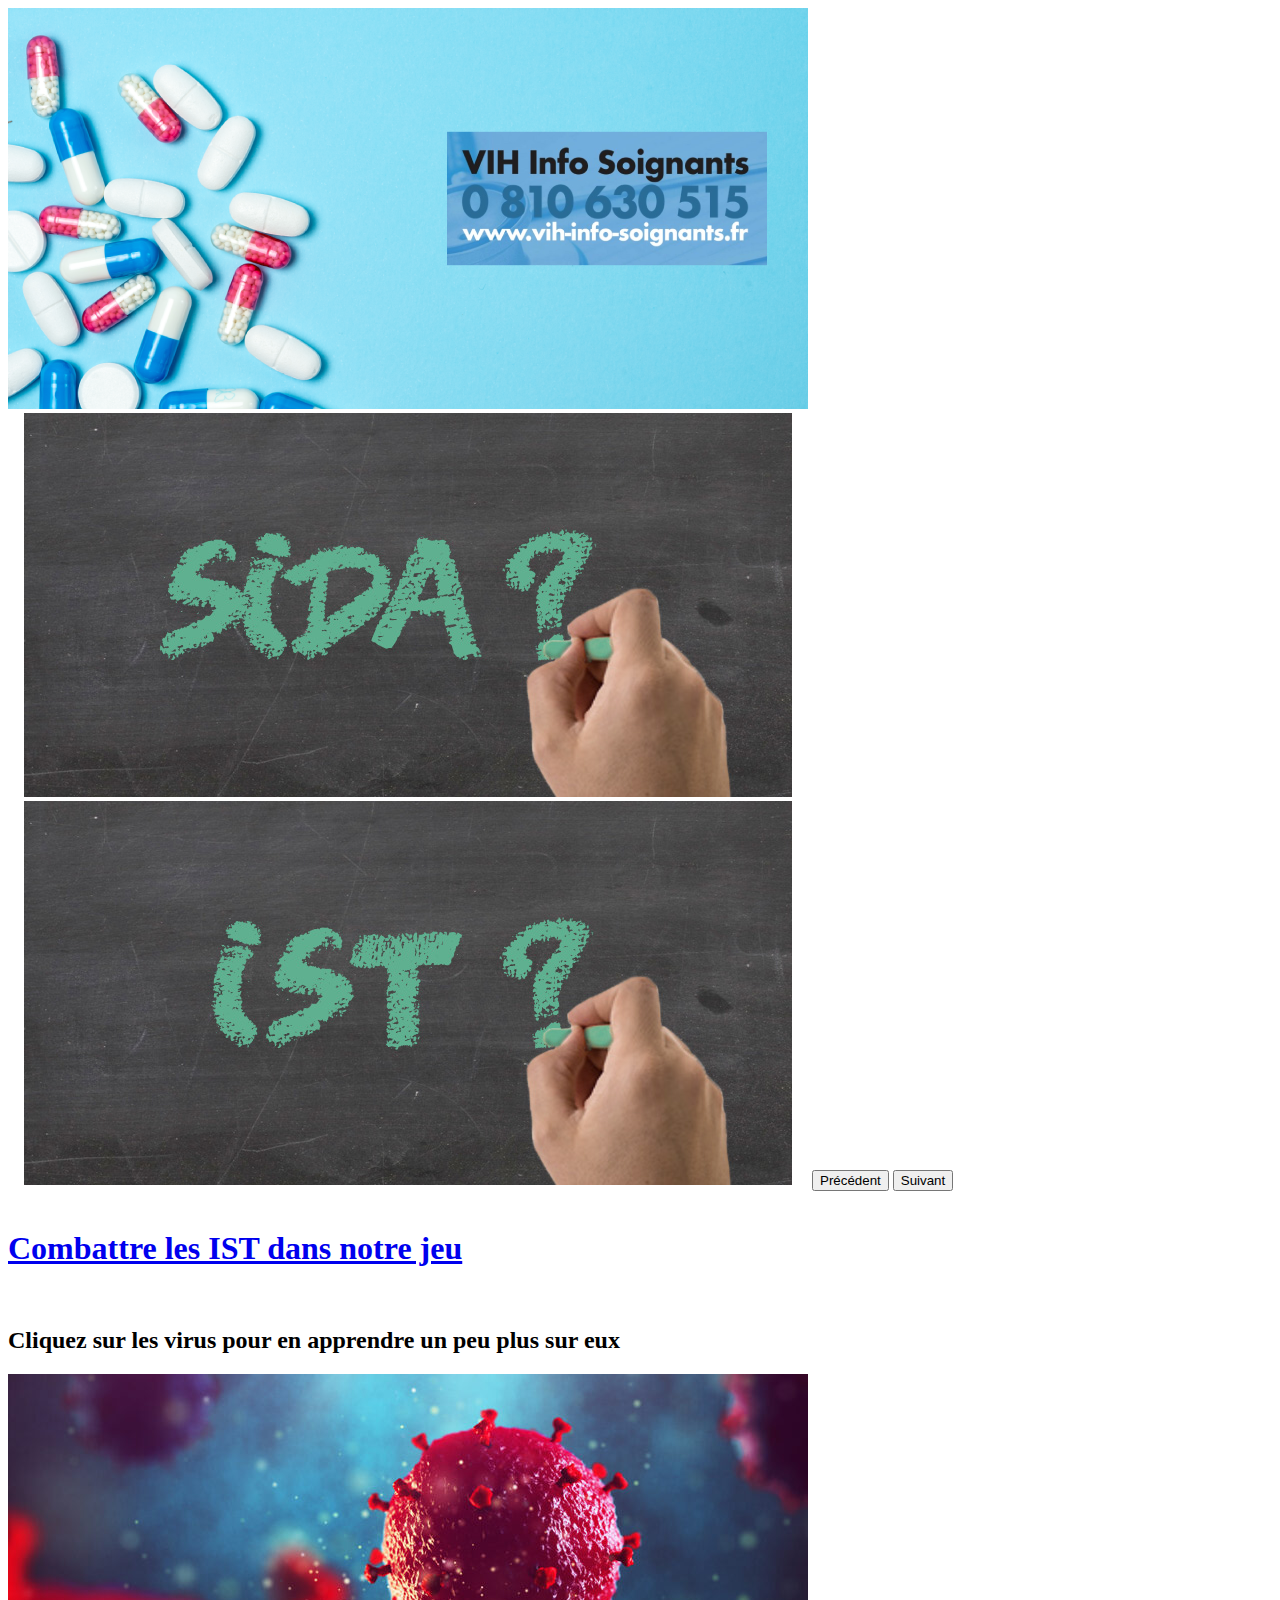
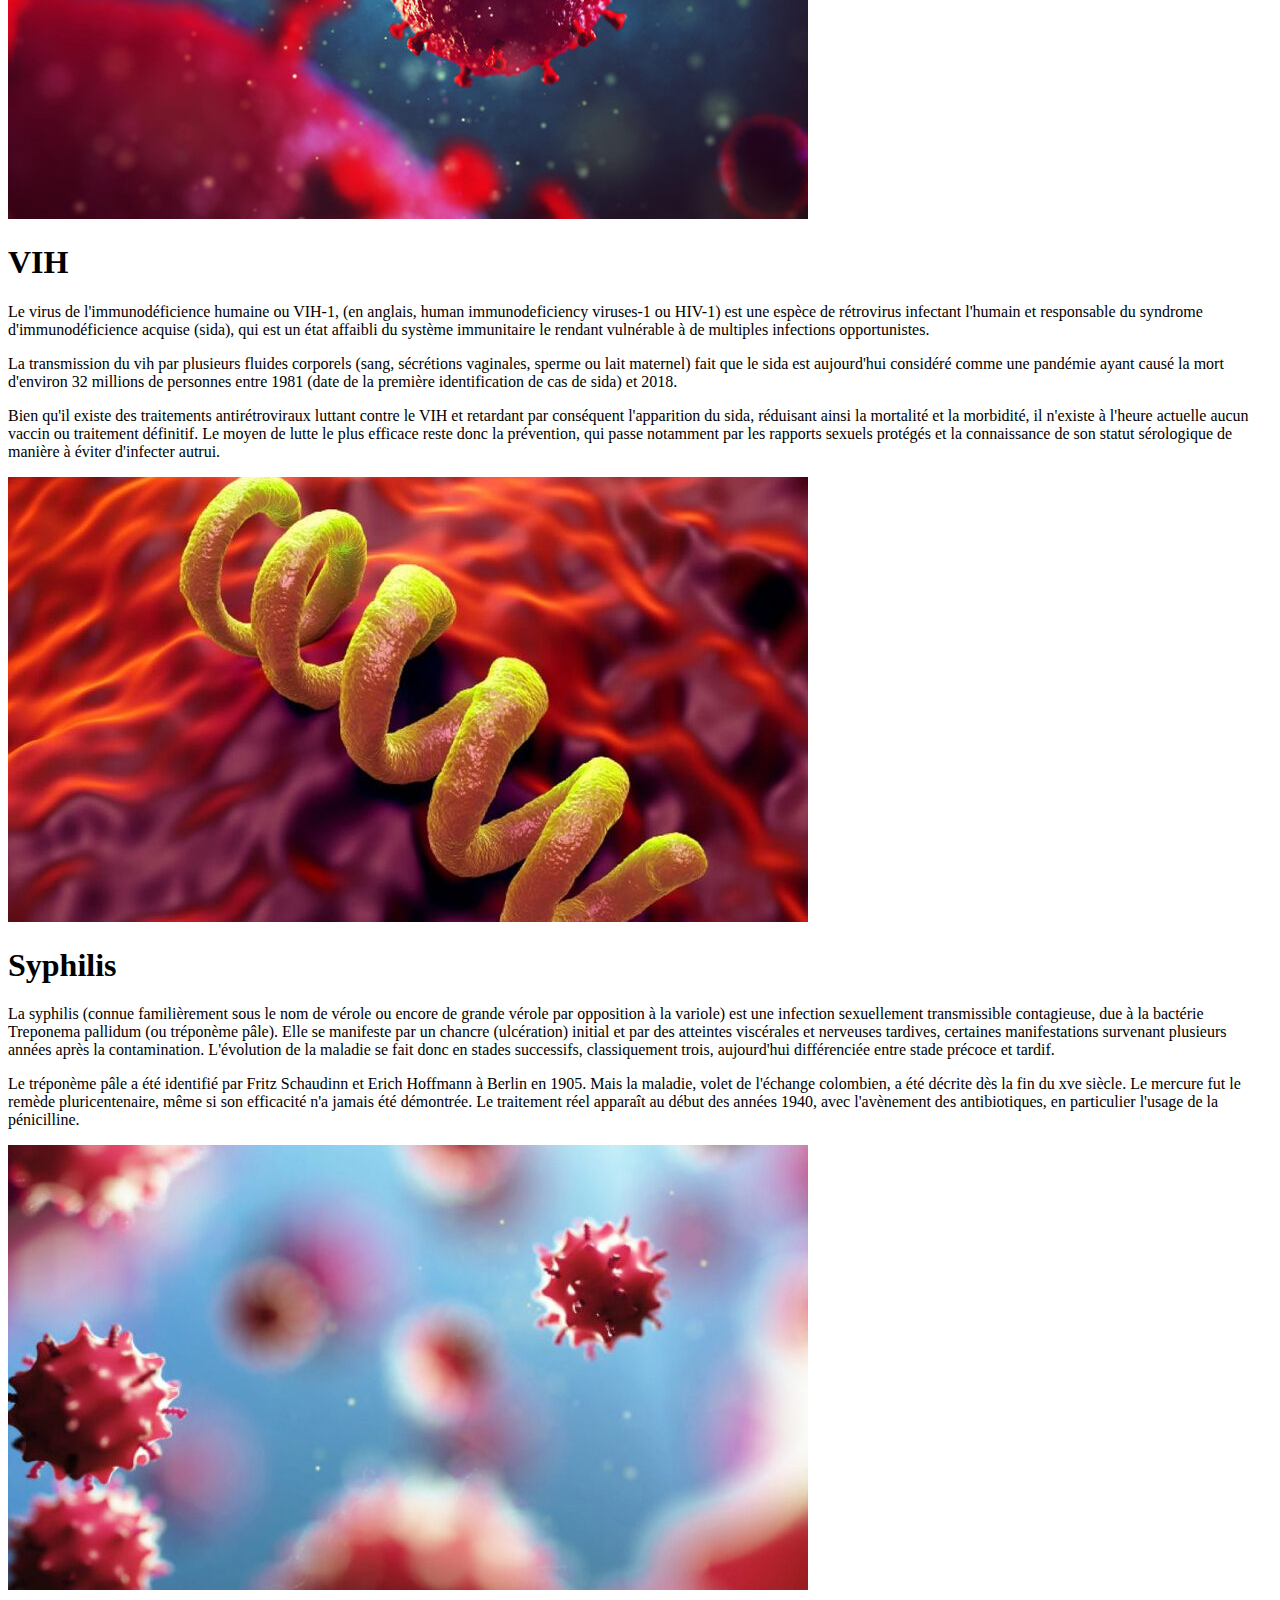
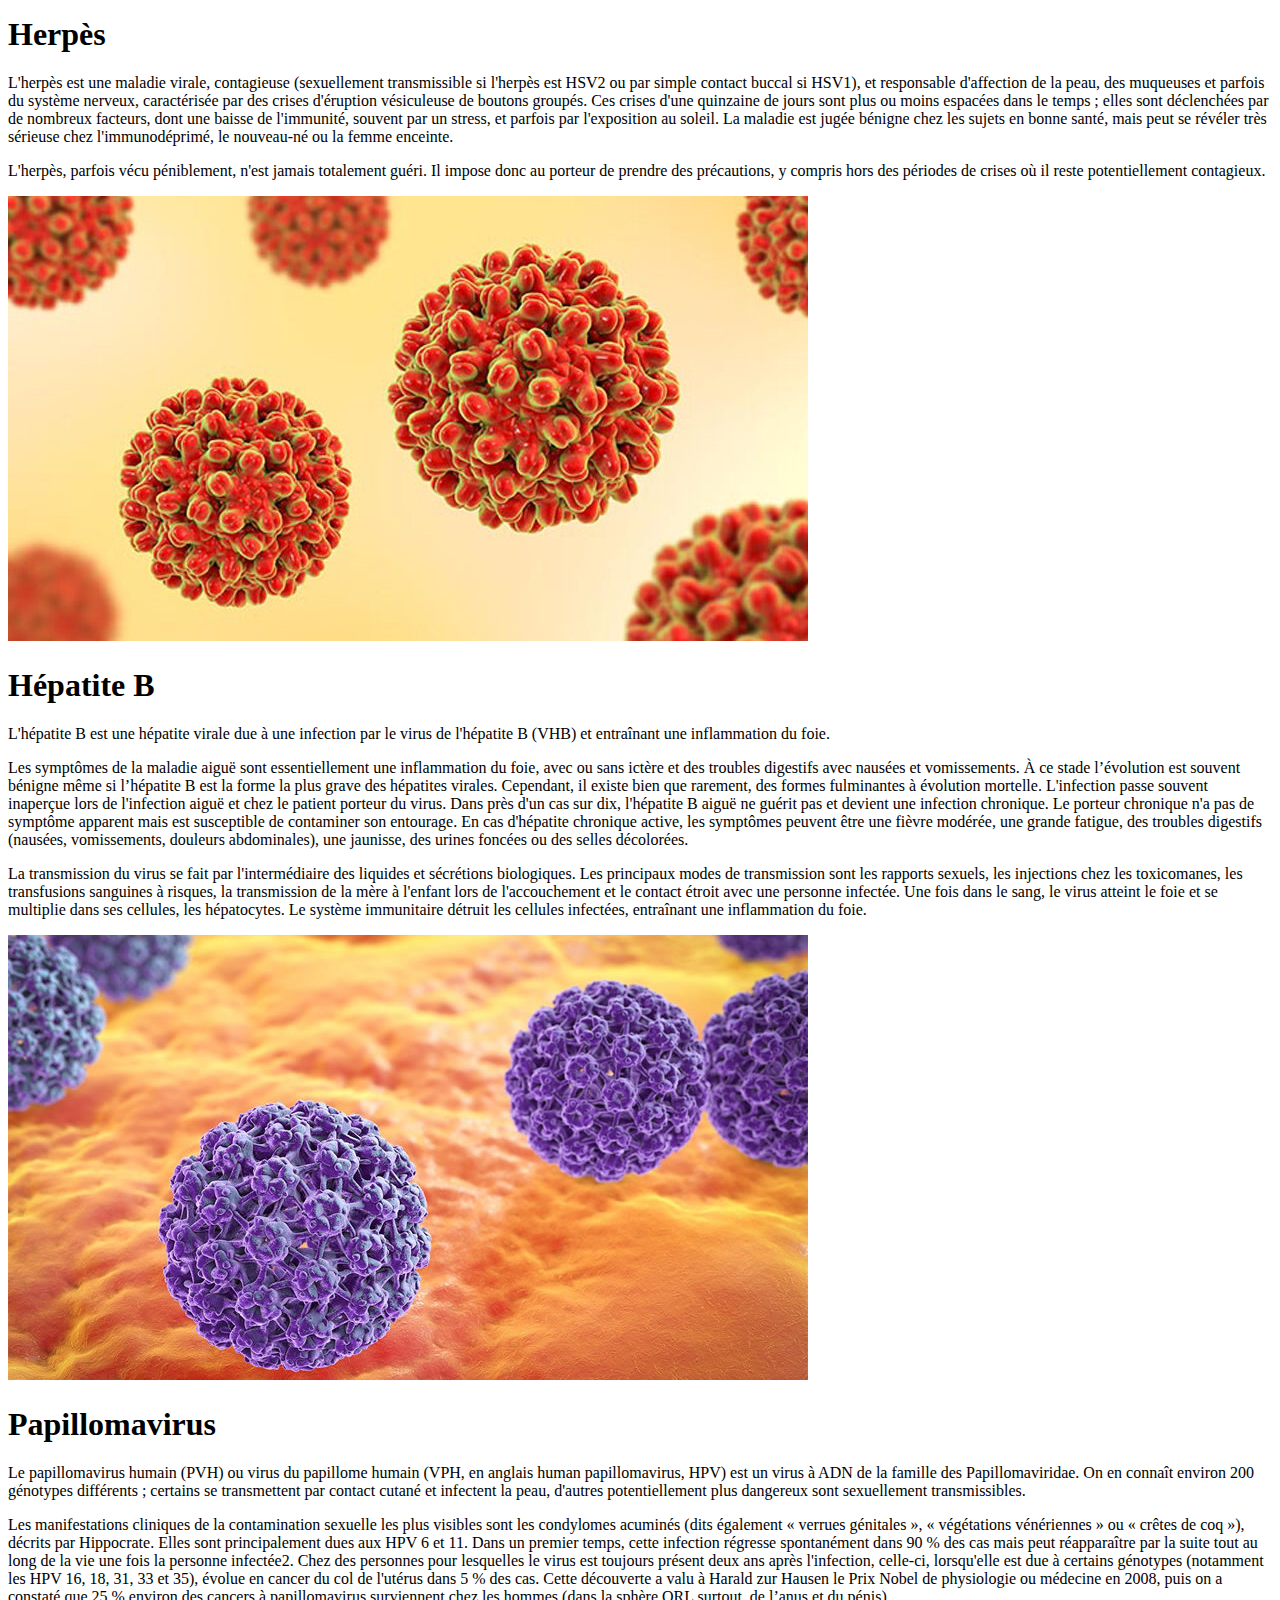
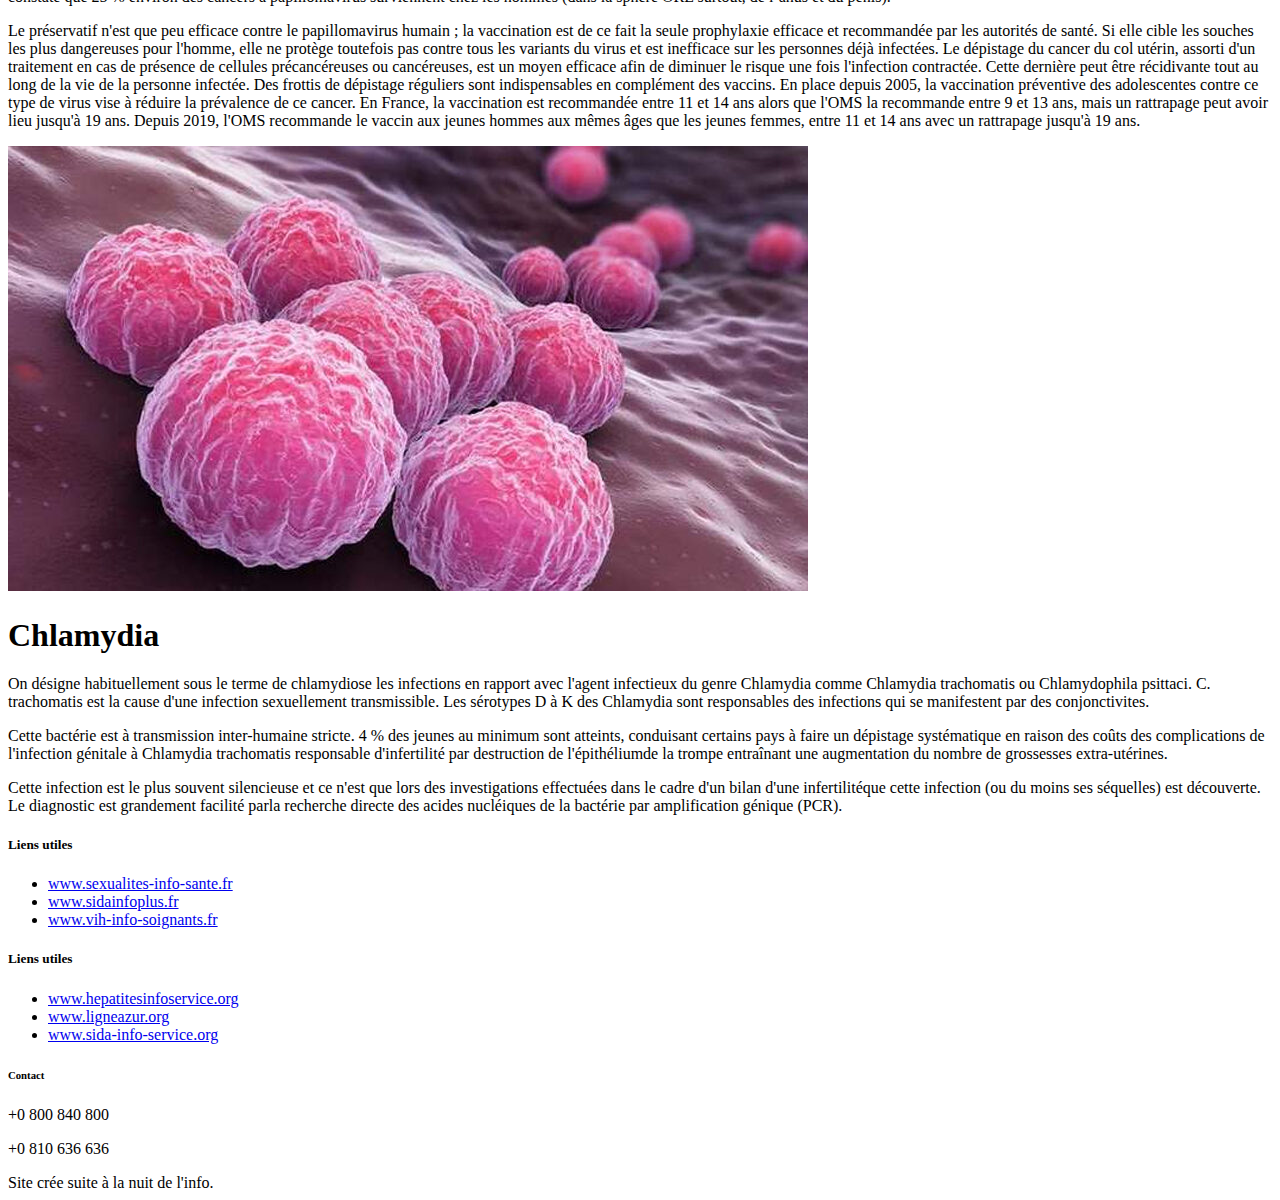
==== commit 6a4752f8: "Redimension bouton + css" ====
--- a/index.html
+++ b/index.html
@@ -4,15 +4,16 @@
         <meta charset="utf-8">
         <meta name="viewport" content="width=device-width, initial-scale=1">
         <title>Informations sida</title>
+        <link href="css/main.css" rel="stylesheet">
         <link href="https://cdn.jsdelivr.net/npm/bootstrap@5.2.3/dist/css/bootstrap.min.css" rel="stylesheet" integrity="sha384-rbsA2VBKQhggwzxH7pPCaAqO46MgnOM80zW1RWuH61DGLwZJEdK2Kadq2F9CUG65" crossorigin="anonymous">
     </head>
     <body class="bg-secondary text-white">
 
      <div id="myCarousel" class="carousel slide" data-bs-ride="carousel">
         <div class="carousel-inner" style="display: inline-block;">
-            <div class="carousel-item active" style="text-align: center;" active><img src="image/numéroVIH.png" alt="logoSida"></div>
-            <div class="carousel-item" style="text-align: center;"><img src="image/questionSida.png" alt="logoSida"></div>
-            <div class="carousel-item" style="text-align: center;"><img src="image/questionIST.png" alt="logoSida"></div>
+            <div class="carousel-item active"><img src="image/numéroVIH.png" alt="logoSida"></div>
+            <div class="carousel-item"><img src="image/questionSida.png" alt="logoSida"></div>
+            <div class="carousel-item"><img src="image/questionIST.png" alt="logoSida"></div>
         </div>
         <button class="carousel-control-prev" type="button" data-bs-target="#myCarousel" data-bs-slide="prev">
             <span class="carousel-control-prev-icon" aria-hidden="true"></span>
@@ -25,11 +26,13 @@
     </div>
 
     <div class="d-flex flex-column justify-content-center align-items-center">
-        <a href="jeu/jeu.html" class="btn btn-info btn-lg" role="button">Jouer</a>
+        <a id="BoutonJouer" href="jeu/jeu.html" class="btn btn-info btn-lg w-75 m-3" role="button"><h1>Combattre les IST dans notre jeu</h1></a>
     </div>
 
+    
     <div class="album">
         <div class="container">
+            <h2 class="d-flex justify-content-center">Cliquez sur les virus pour en apprendre un peu plus sur eux</h2>
             <div class="row row-cols-1 row-cols-sm-2 row-cols-md-3 g-3">
                 <div class="col">
                     <div class="card shadow-sm bg-dark" data-bs-toggle="modal" data-bs-target="#modalVIH" role="button">
--- a/css/main.css
+++ b/css/main.css
@@ -0,0 +1,8 @@
+#BoutonJouer {
+    padding: 35px;
+    font-family: "Comic Sans MS", "Comic Sans", cursive;
+}
+
+.carousel-item {
+    text-align: center;
+}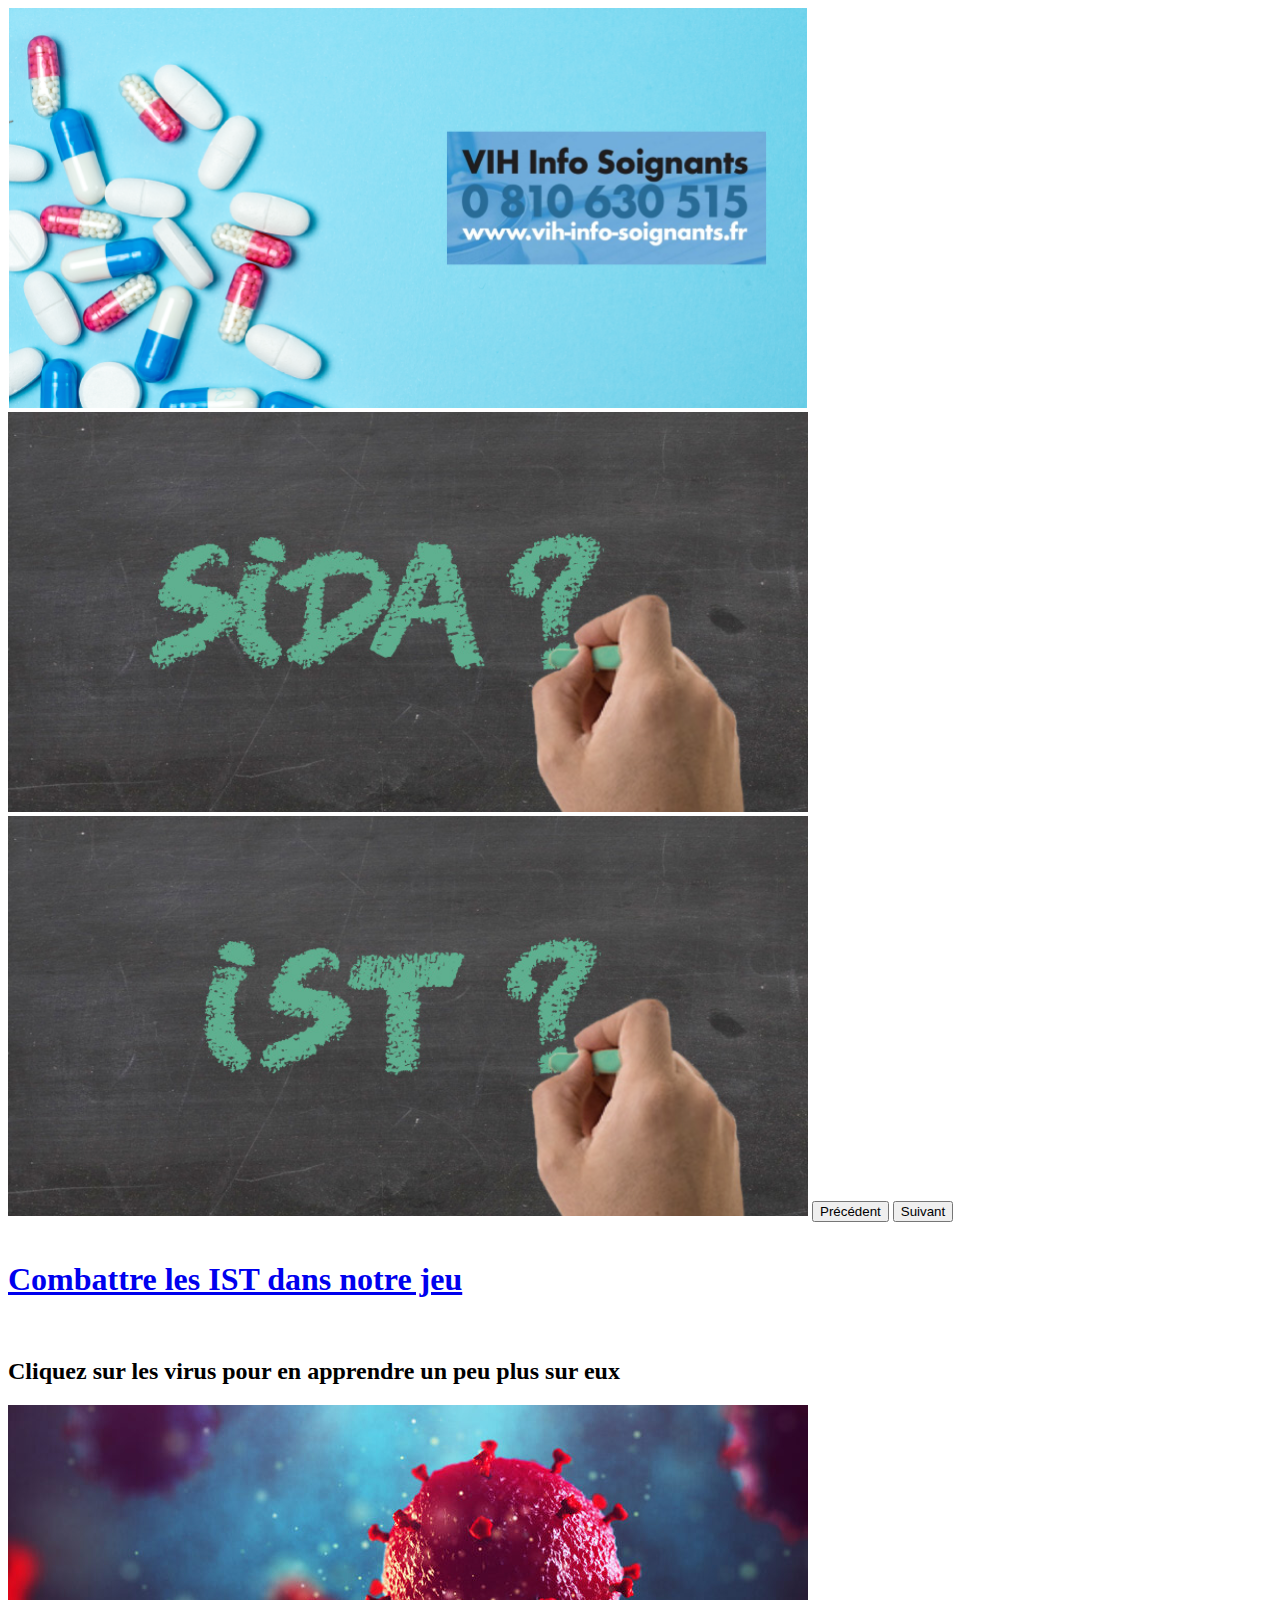
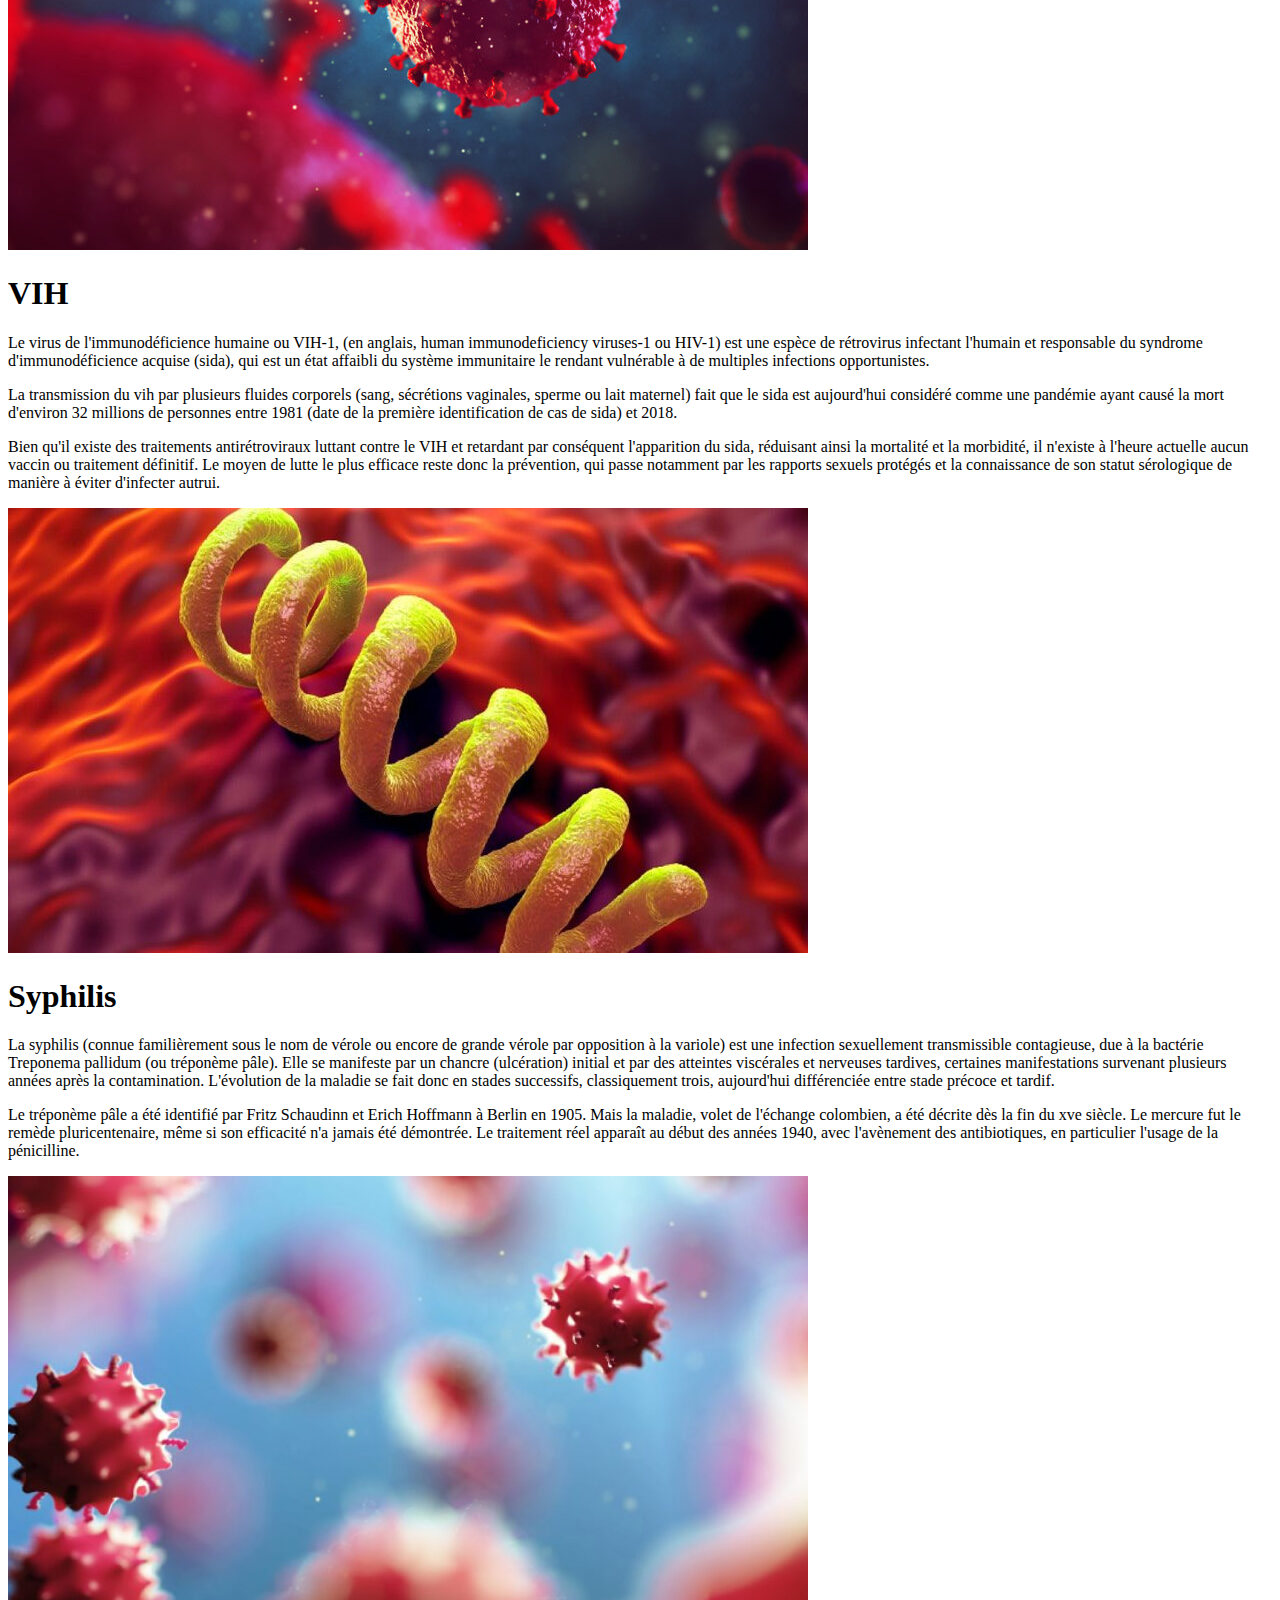
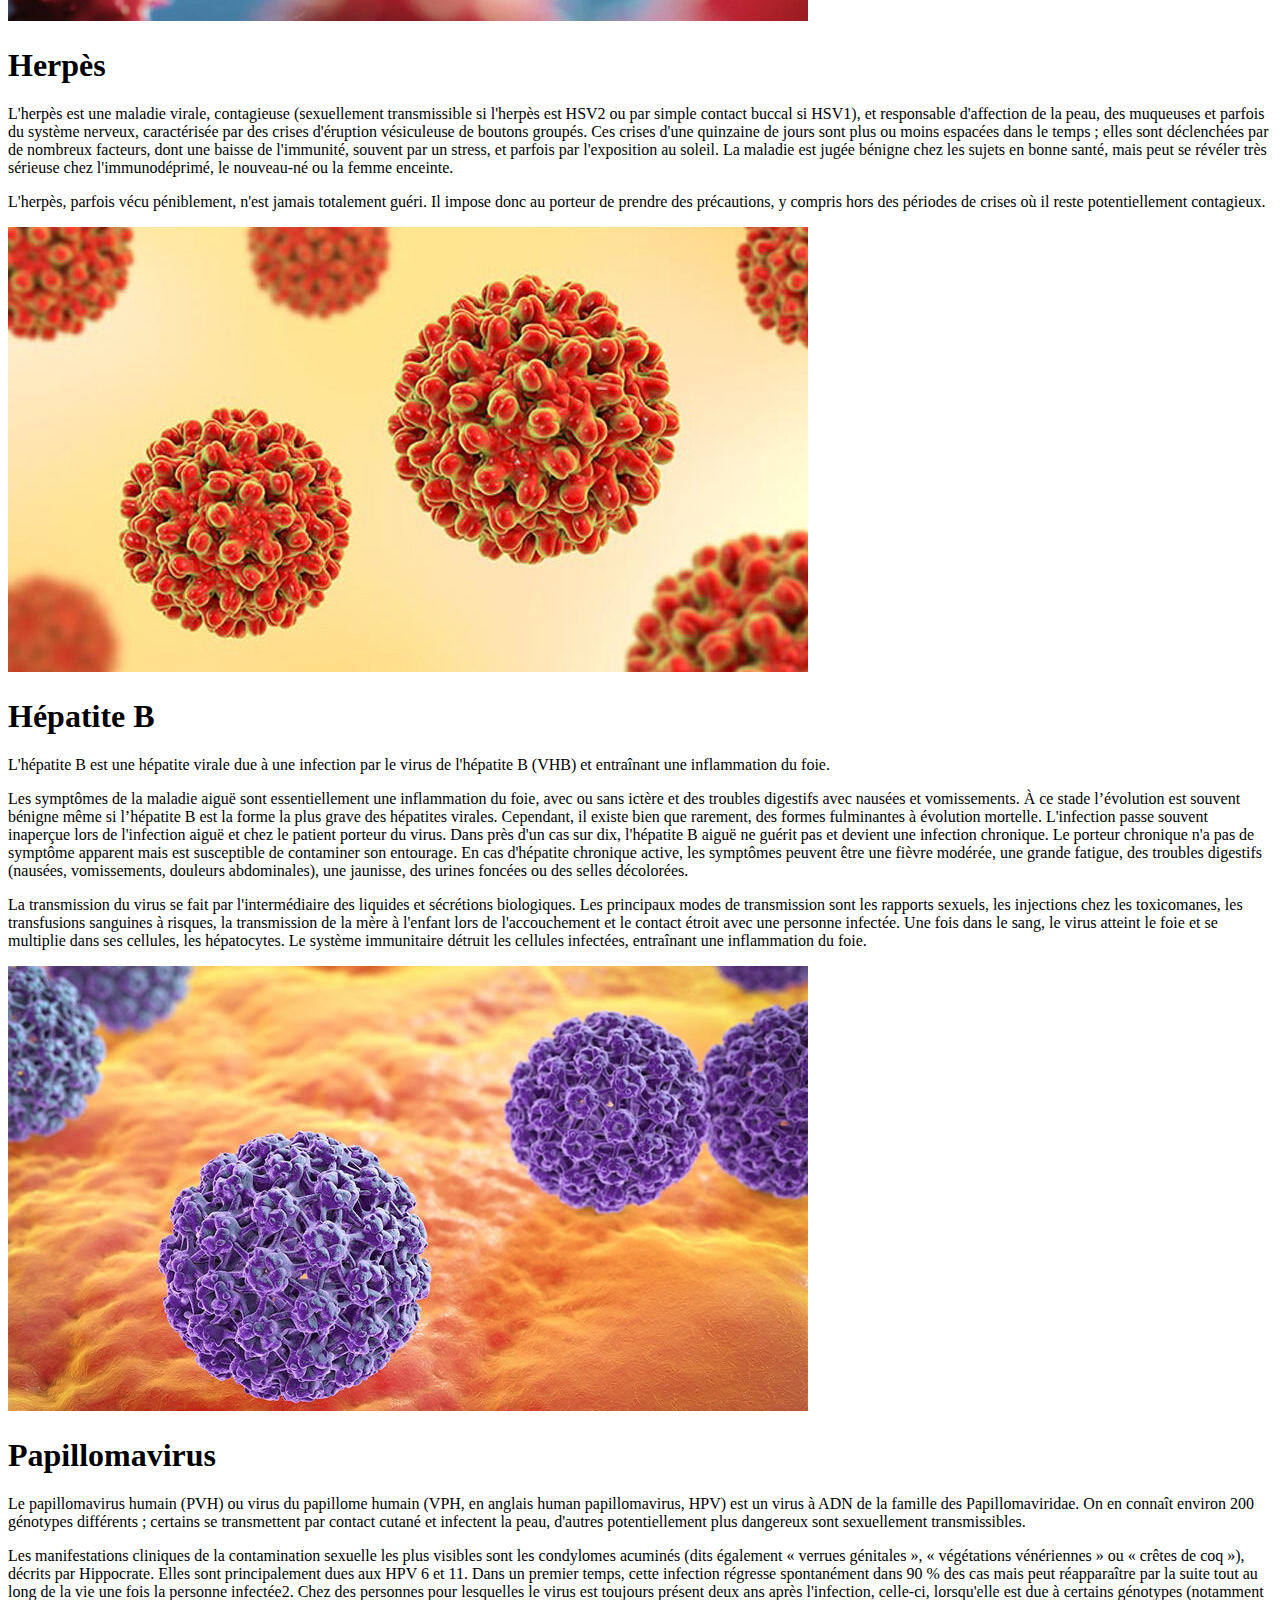
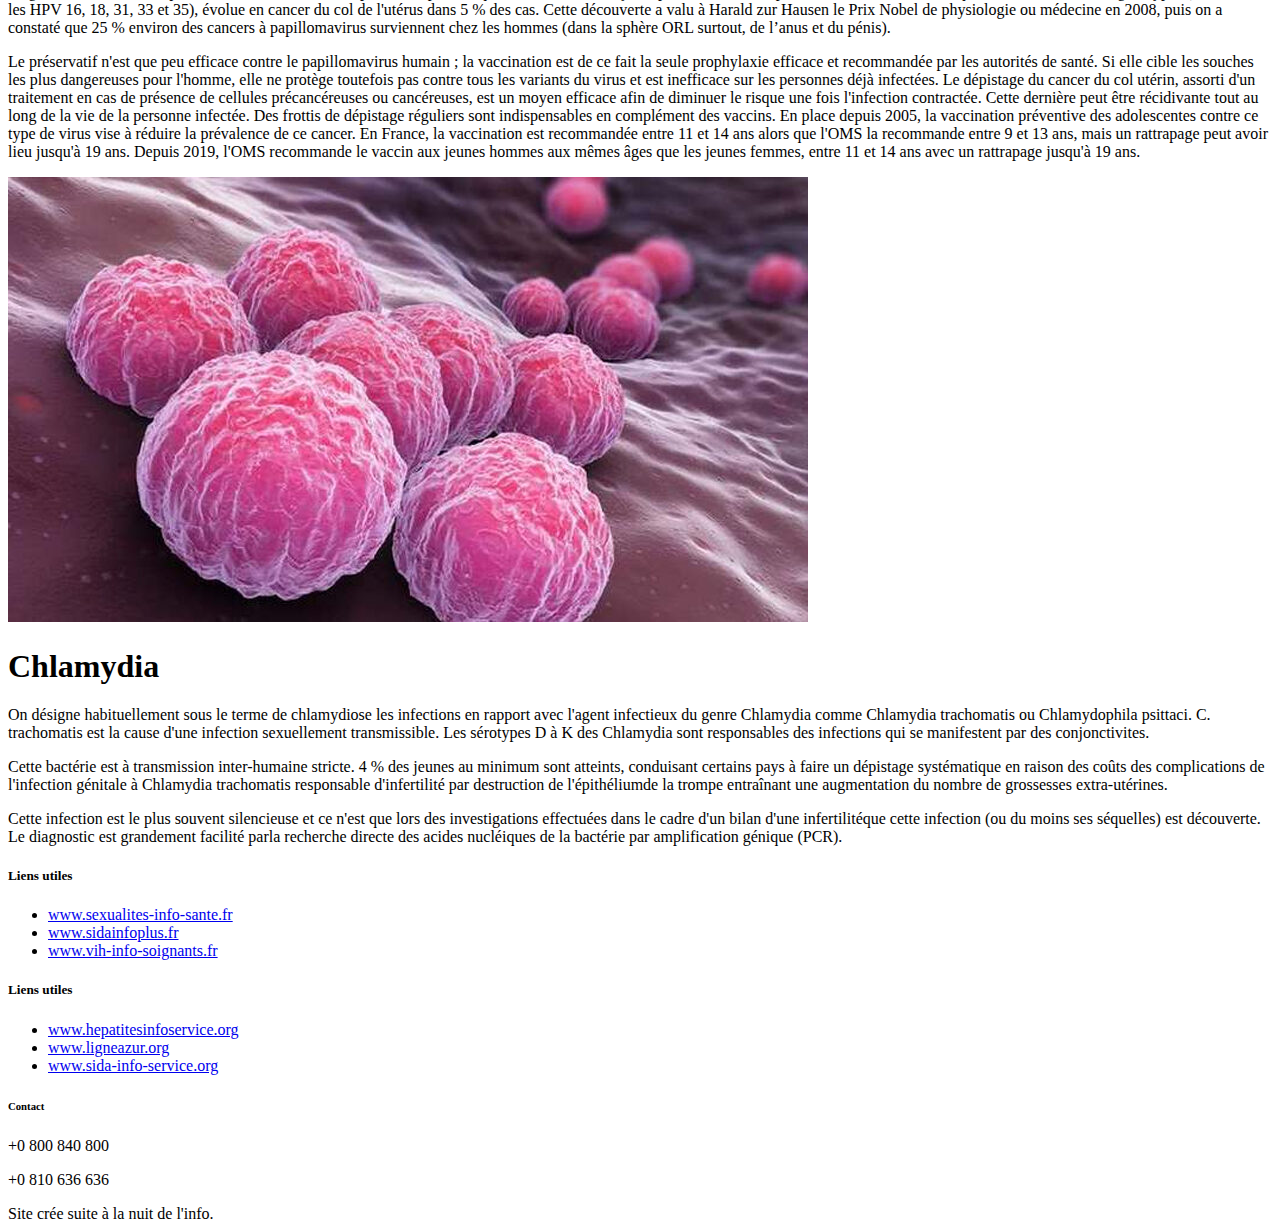
==== commit 31611e7d: "Taille du carousel uniformisé" ====
--- a/index.html
+++ b/index.html
@@ -7,7 +7,7 @@
         <link href="css/main.css" rel="stylesheet">
         <link href="https://cdn.jsdelivr.net/npm/bootstrap@5.2.3/dist/css/bootstrap.min.css" rel="stylesheet" integrity="sha384-rbsA2VBKQhggwzxH7pPCaAqO46MgnOM80zW1RWuH61DGLwZJEdK2Kadq2F9CUG65" crossorigin="anonymous">
     </head>
-    <body class="bg-secondary text-white">
+    <body class="bg-secondary text-white p-3">
 
      <div id="myCarousel" class="carousel slide" data-bs-ride="carousel">
         <div class="carousel-inner" style="display: inline-block;">
--- a/css/main.css
+++ b/css/main.css
@@ -5,4 +5,9 @@
 
 .carousel-item {
     text-align: center;
+}
+
+.carousel-item img {
+    width: auto;
+    height: 400px;
 }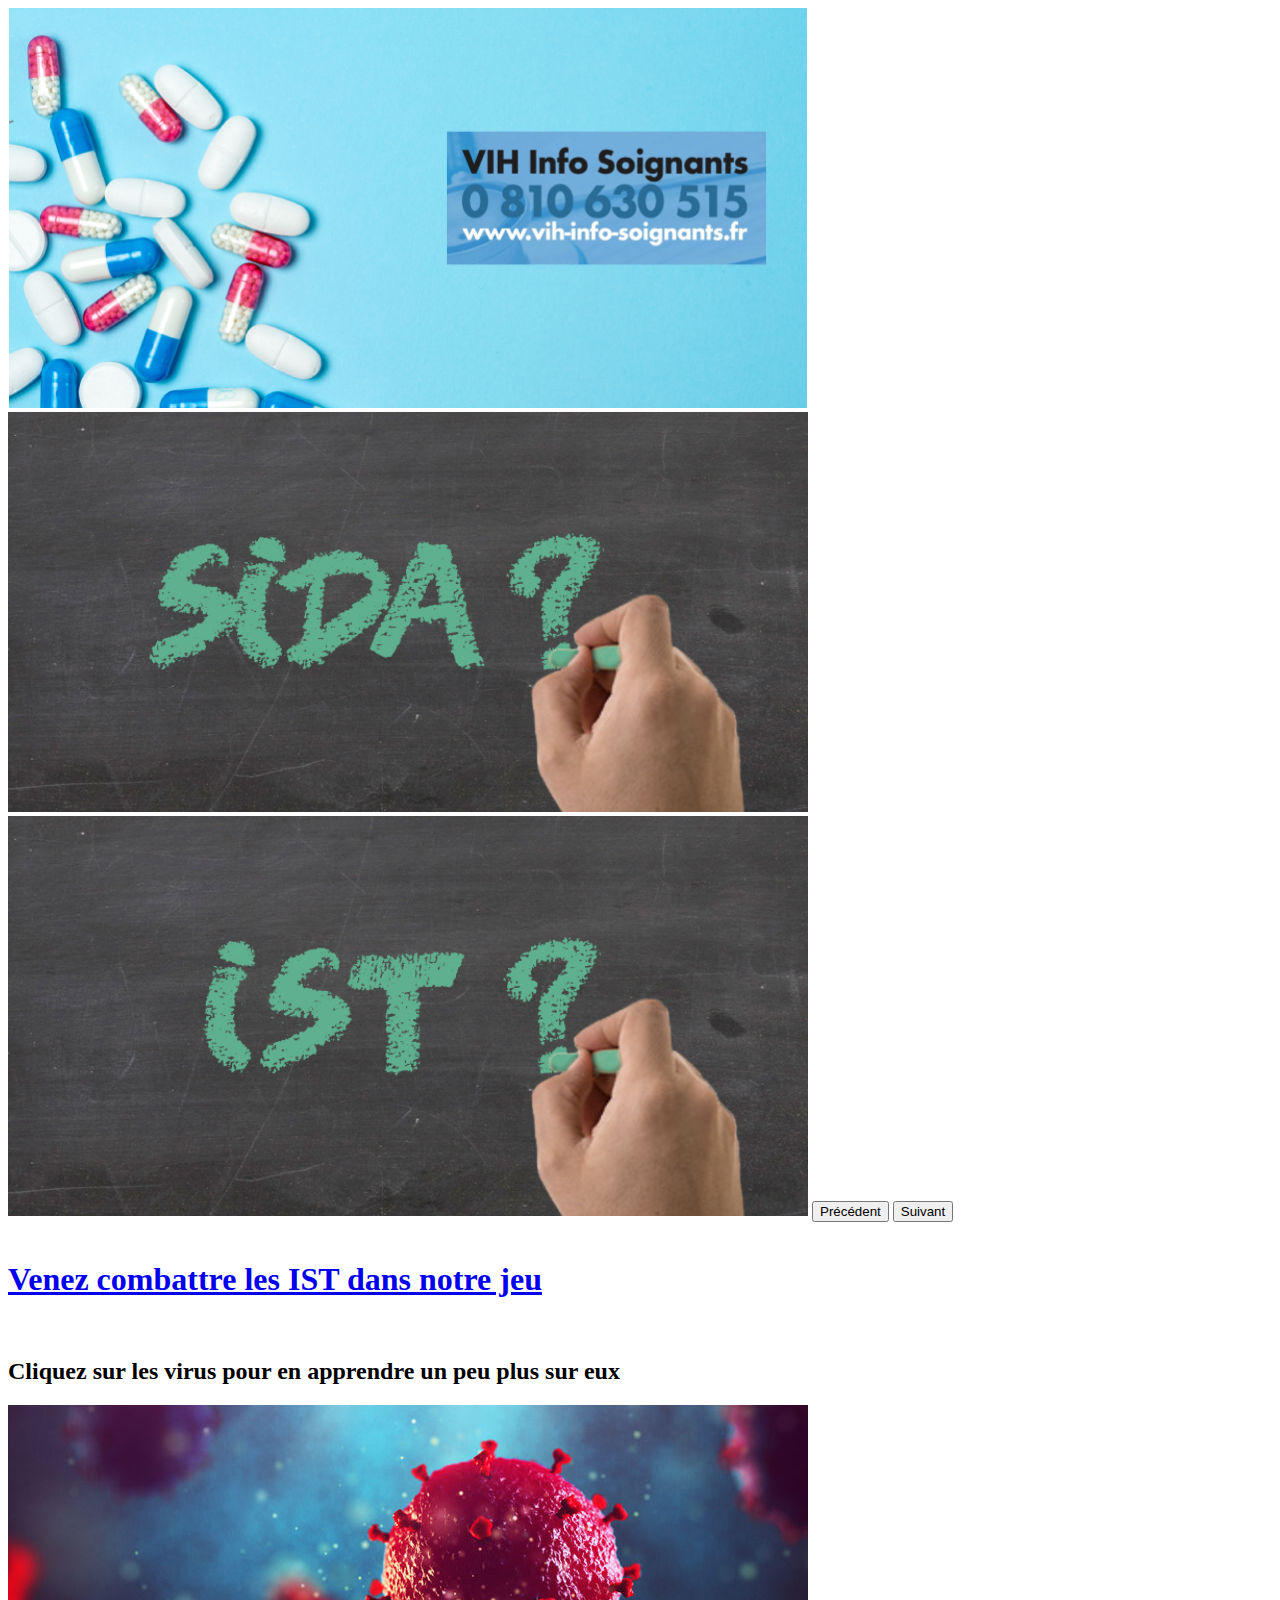
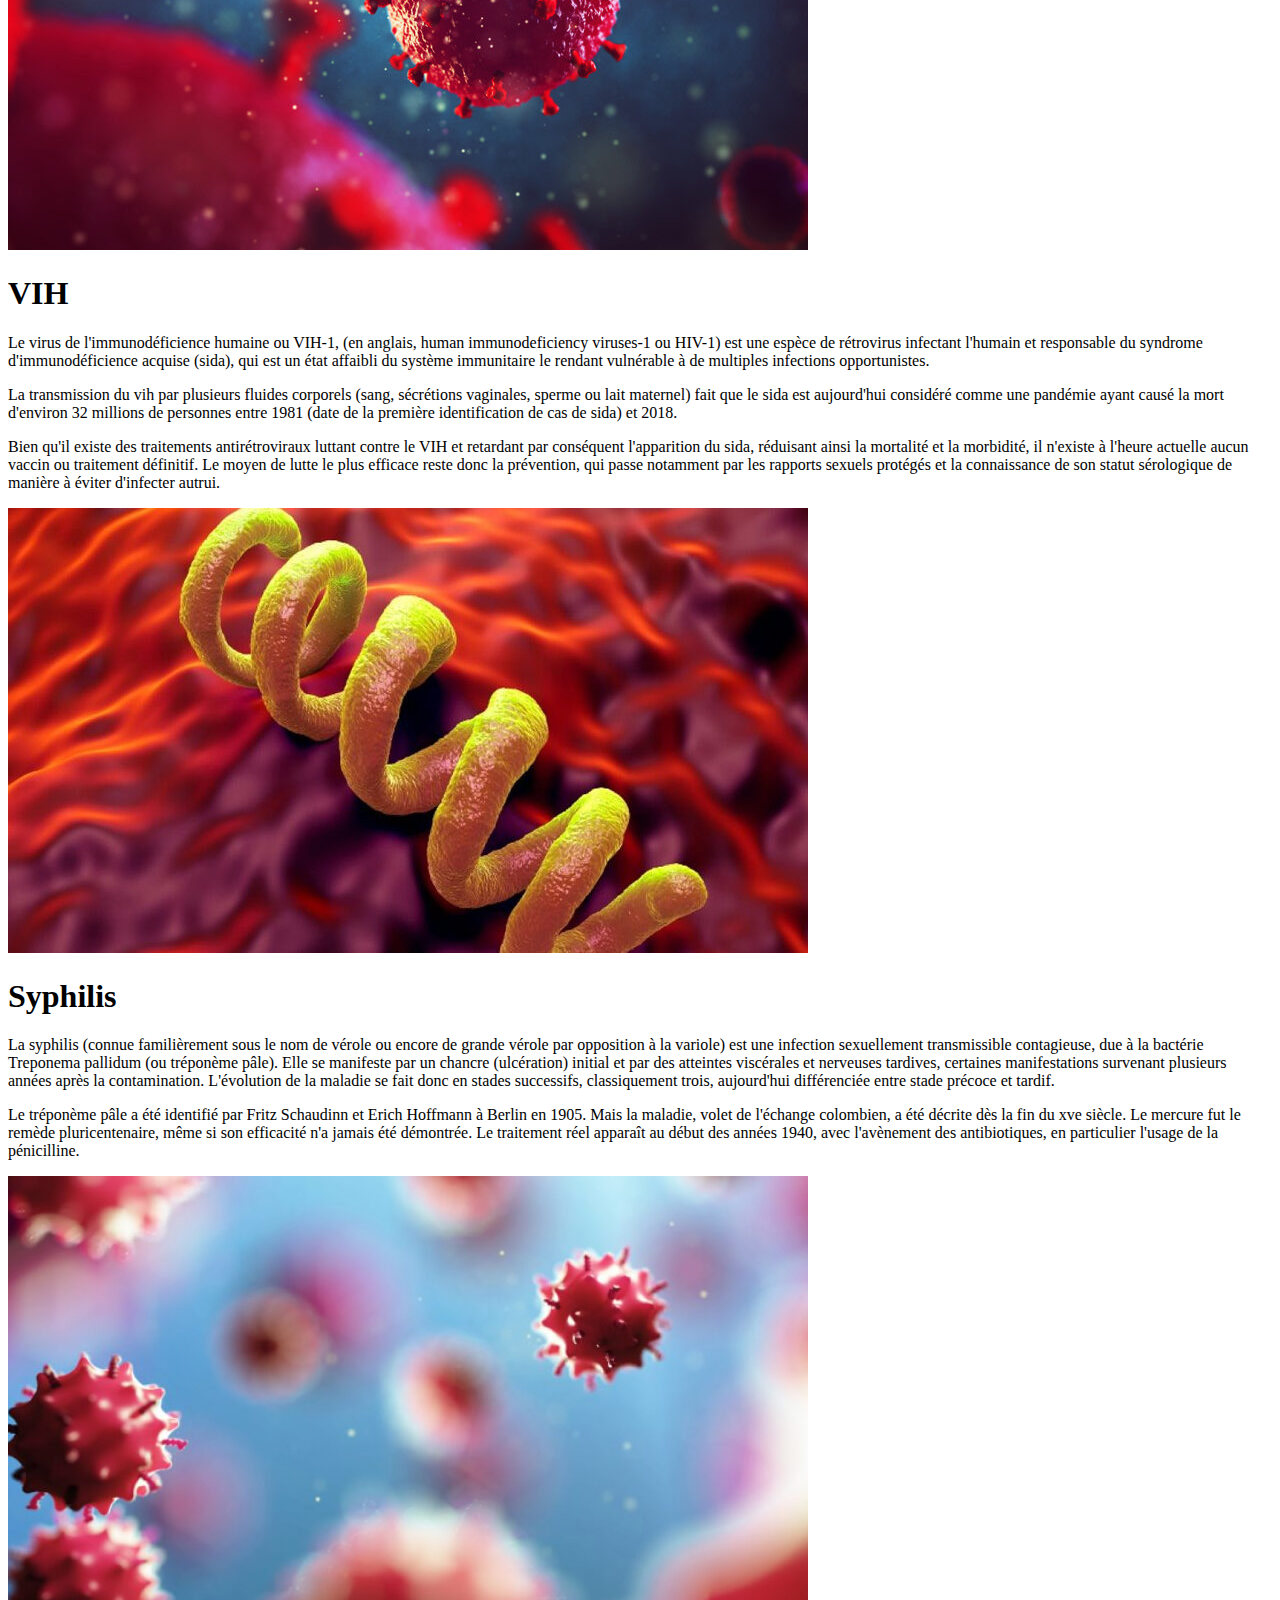
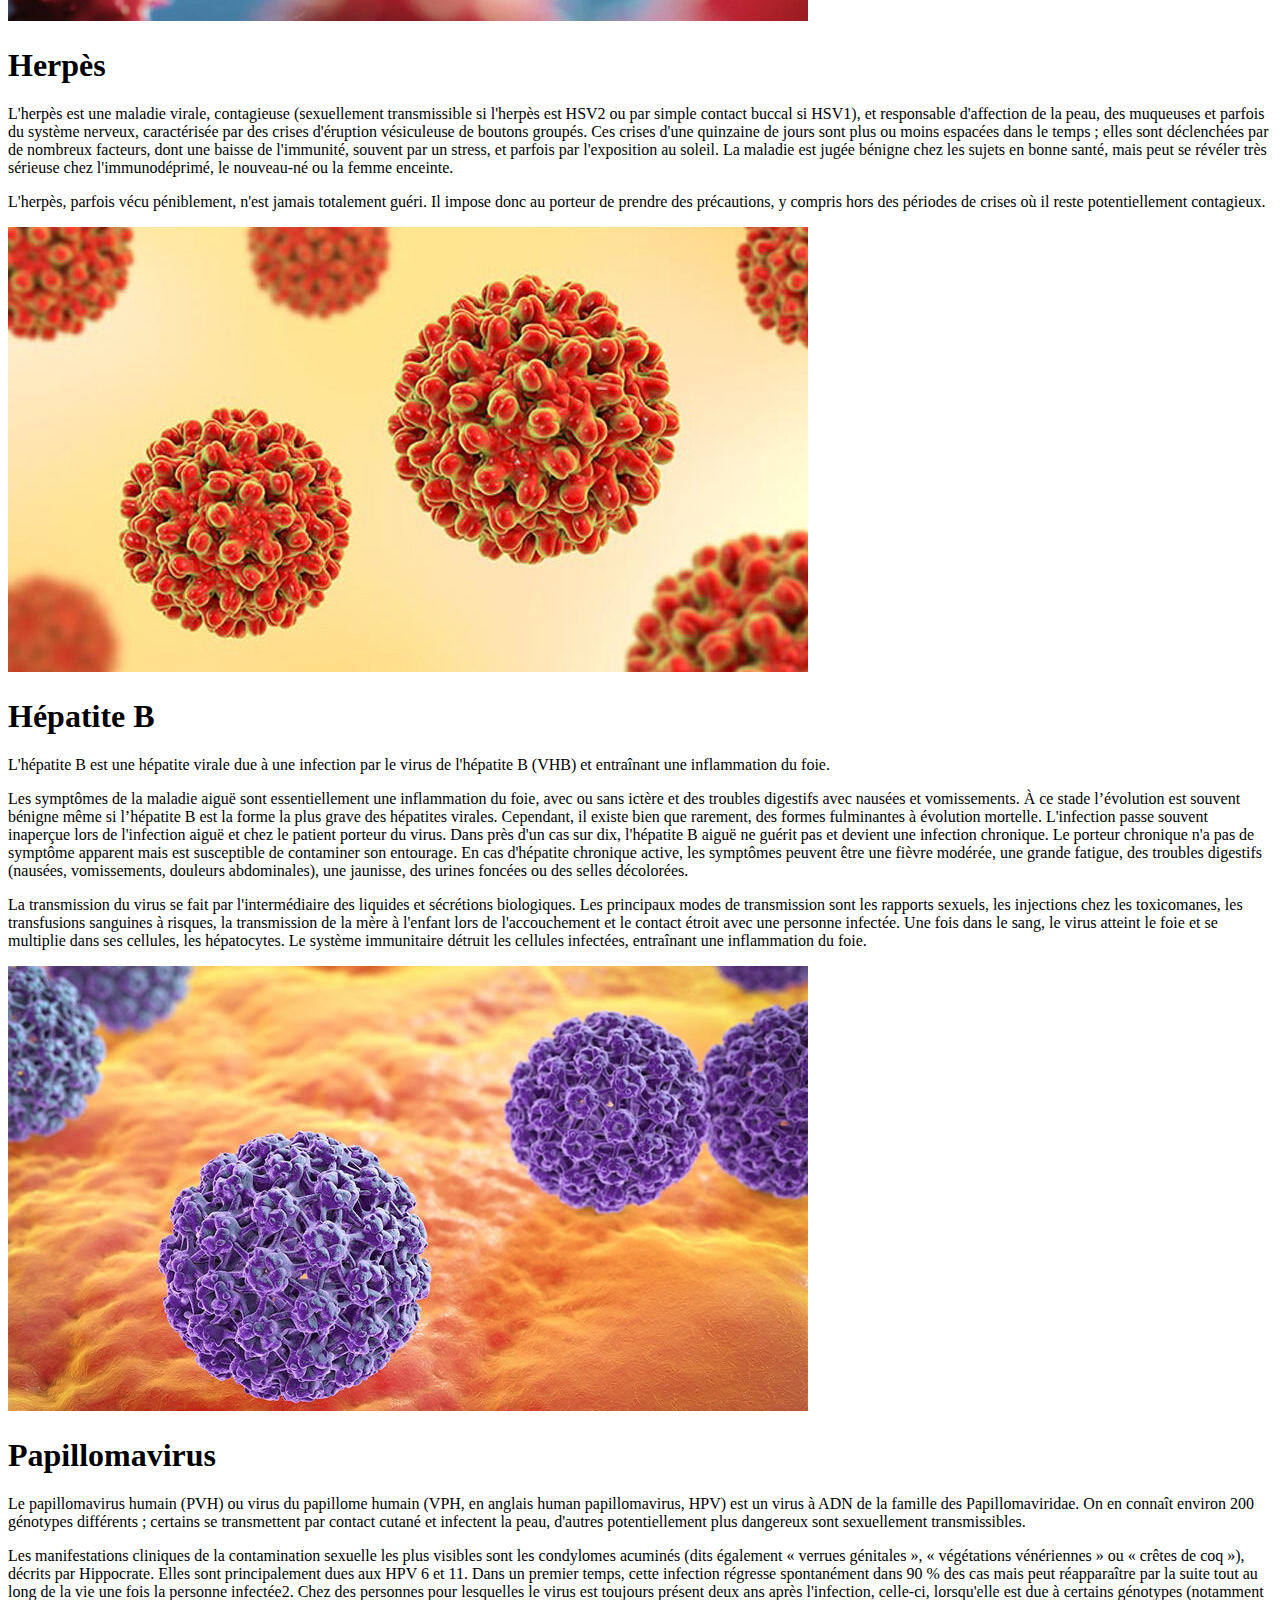
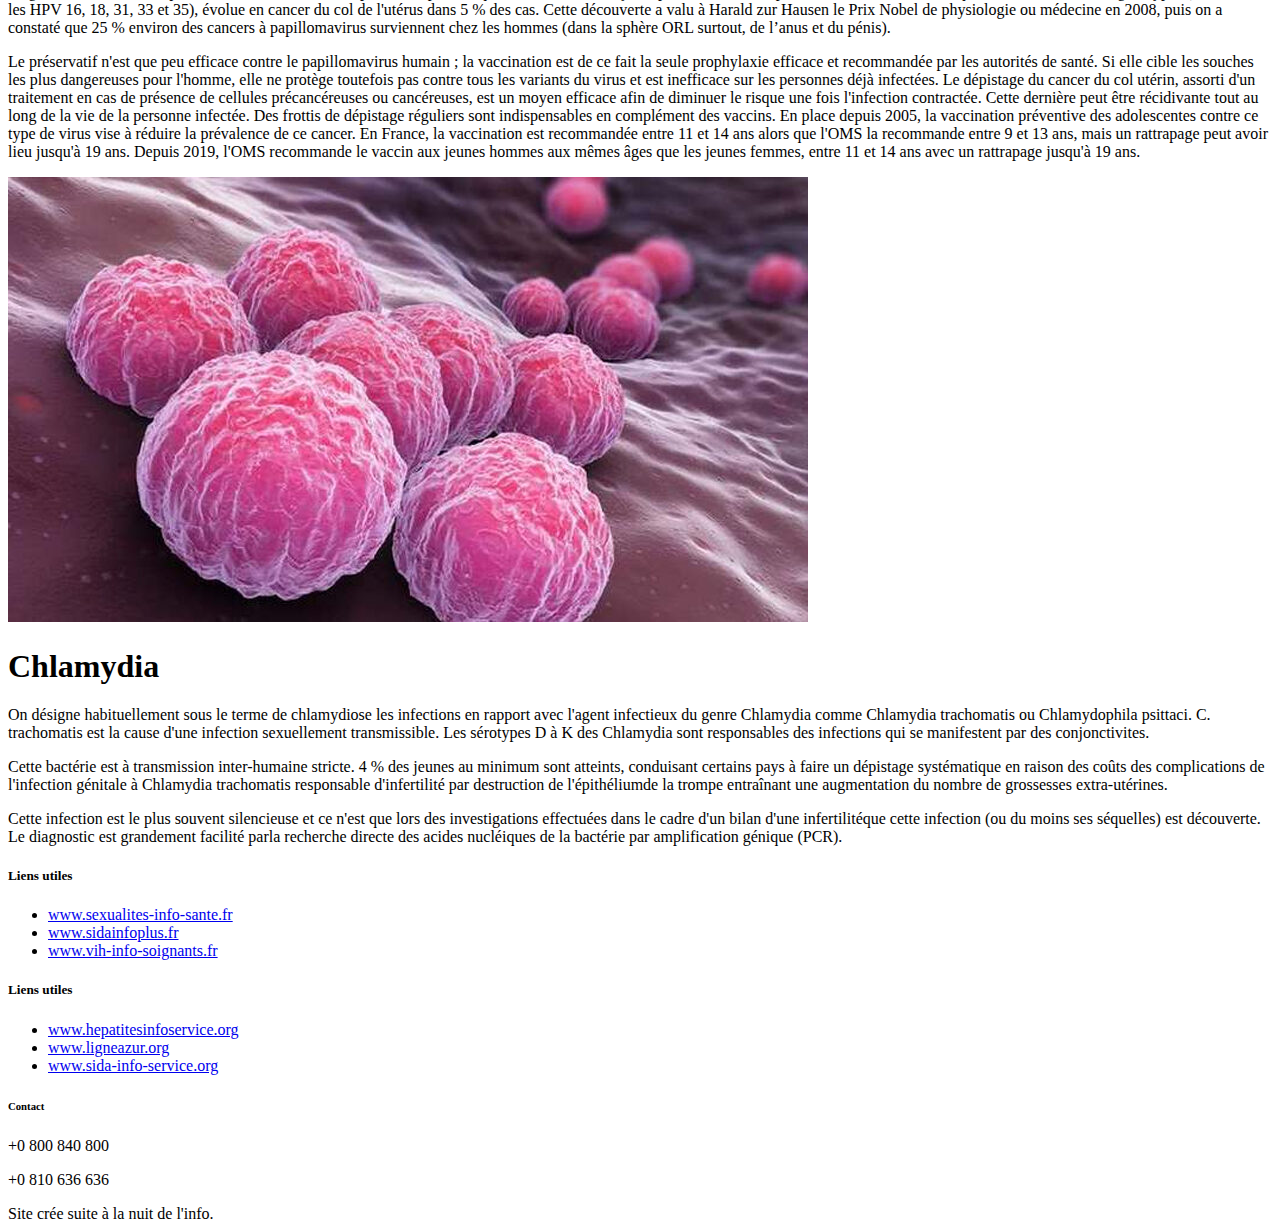
==== commit f4c6145a: "Correction du message d'invitation au jeu" ====
--- a/index.html
+++ b/index.html
@@ -26,7 +26,7 @@
     </div>
 
     <div class="d-flex flex-column justify-content-center align-items-center">
-        <a id="BoutonJouer" href="jeu/jeu.html" class="btn btn-info btn-lg w-75 m-3" role="button"><h1>Combattre les IST dans notre jeu</h1></a>
+        <a id="BoutonJouer" href="jeu/jeu.html" class="btn btn-info btn-lg w-75 m-3" role="button"><h1>Venez combattre les IST dans notre jeu</h1></a>
     </div>
 
     
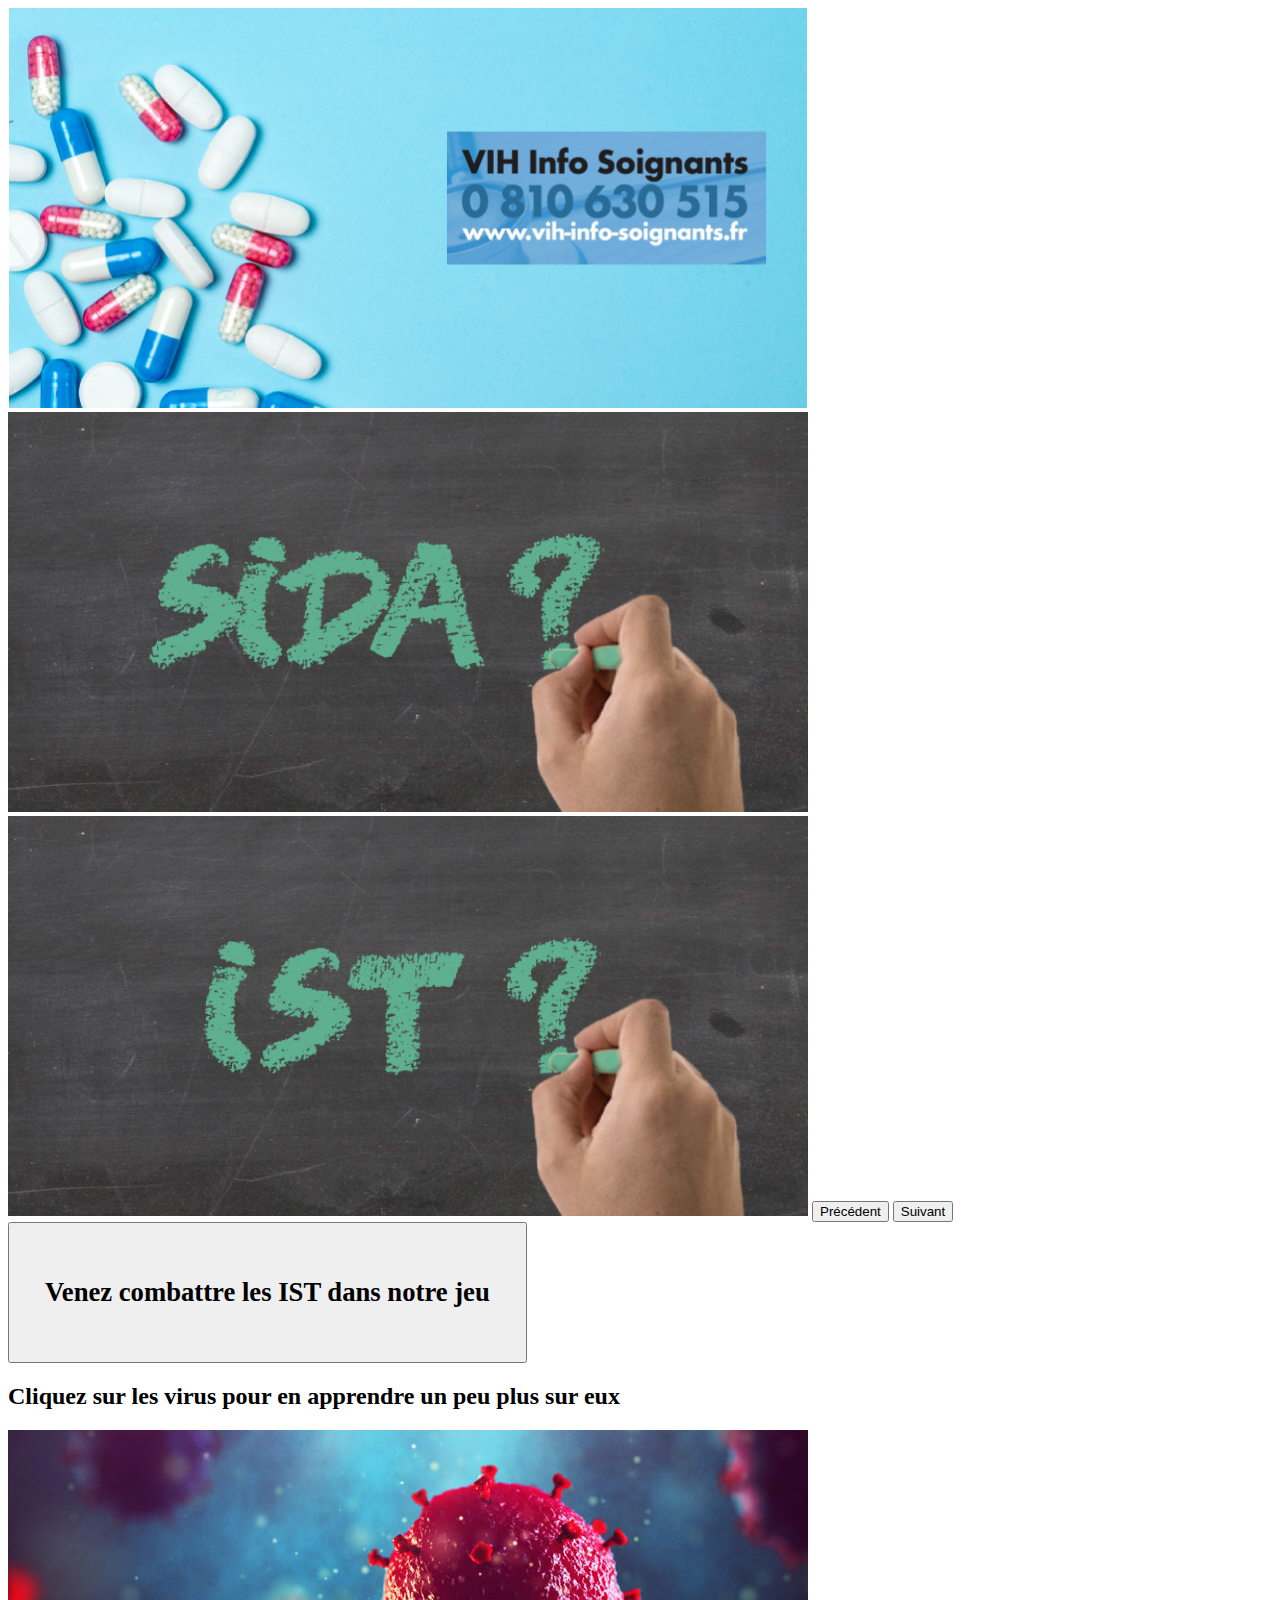
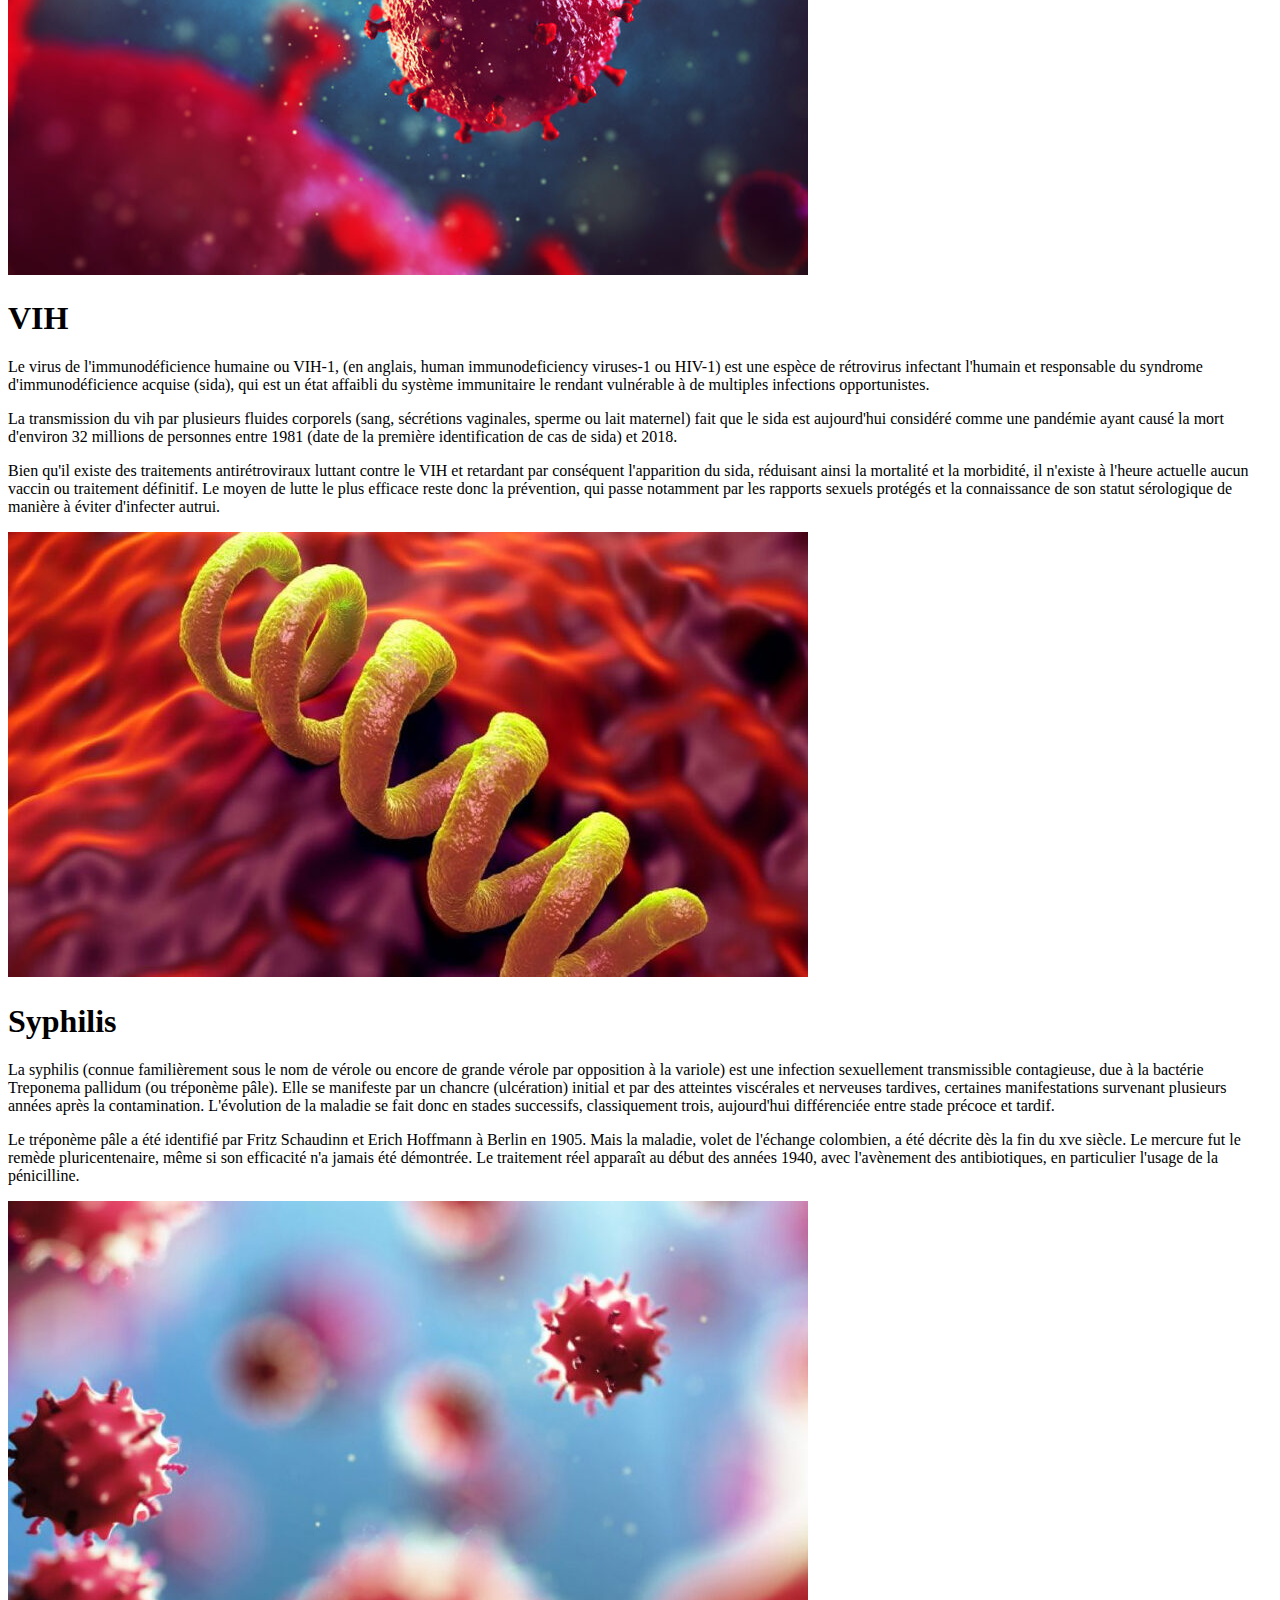
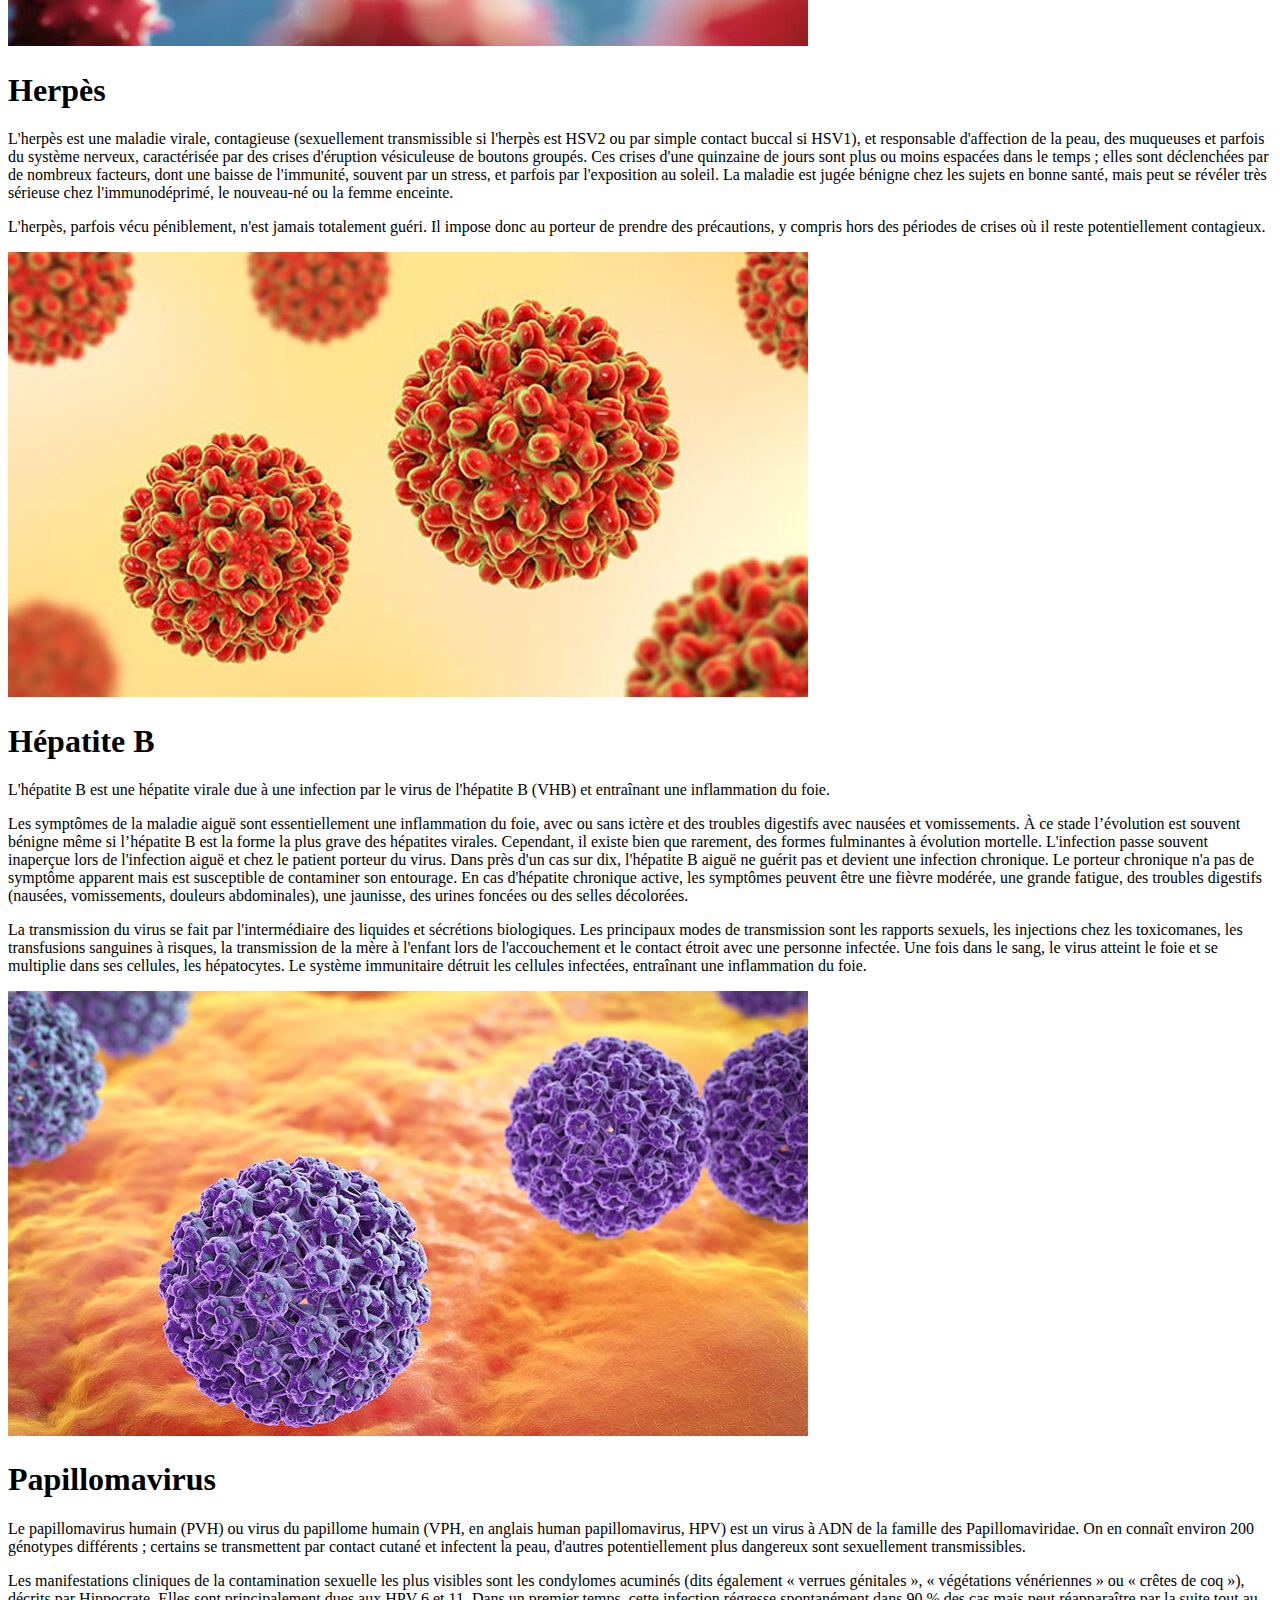
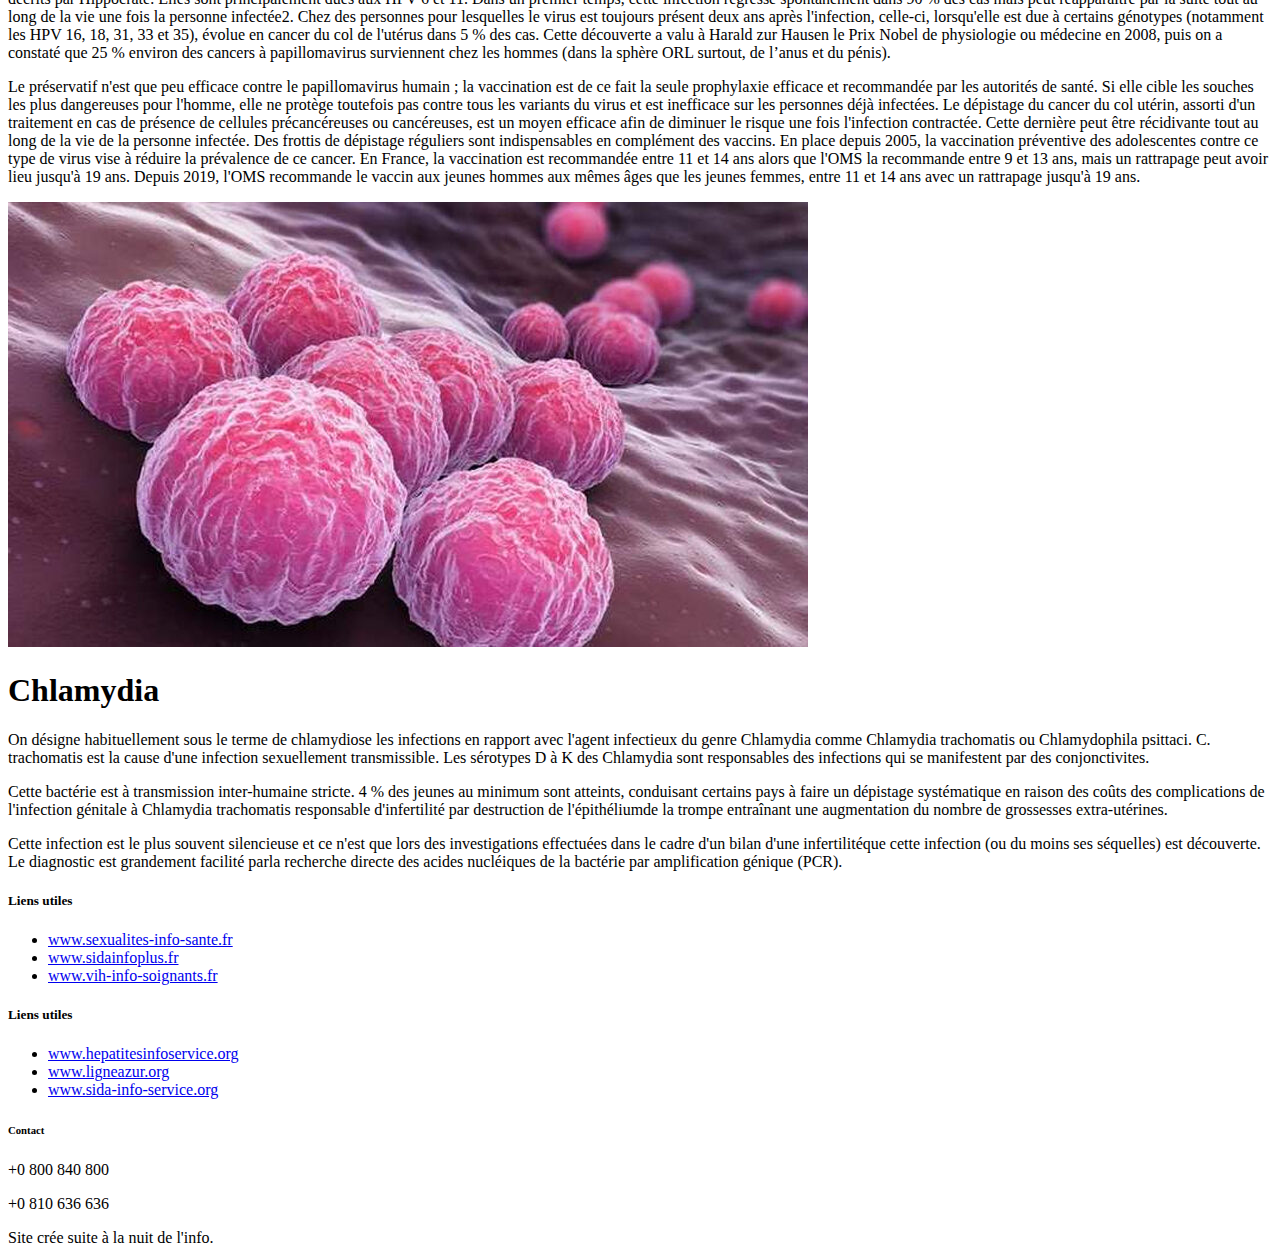
==== commit a53b0d65: "Début d'ajout du choix de personnage" ====
--- a/index.html
+++ b/index.html
@@ -26,7 +26,23 @@
     </div>
 
     <div class="d-flex flex-column justify-content-center align-items-center">
-        <a id="BoutonJouer" href="jeu/jeu.html" class="btn btn-info btn-lg w-75 m-3" role="button"><h1>Venez combattre les IST dans notre jeu</h1></a>
+        <button id="BoutonJouer" type="button" class="btn btn-info btn-lg w-75 m-3" data-bs-toggle="modal" data-bs-target="#modalChoixPerso"><h1>Venez combattre les IST dans notre jeu</h1></button>
+        <div class="modal fade" id="modalChoixPerso" tabindex="-1" role="dialog" aria-hidden="true">
+            <div class="modal-dialog modal-dialog-centered" role="document">
+                <div class="modal-content">
+                    <div class="modal-body text-dark">
+                        <div class="album">
+                            <div class="container">
+                                <div class="row row-cols-1 row-cols-sm-2 row-cols-md-3 g-3">
+                                    <div class="col"></div>
+                                </div>
+                            </div>
+                        </div>
+                    </div>
+                </div>
+            </div>
+        </div>
+
     </div>
 
     
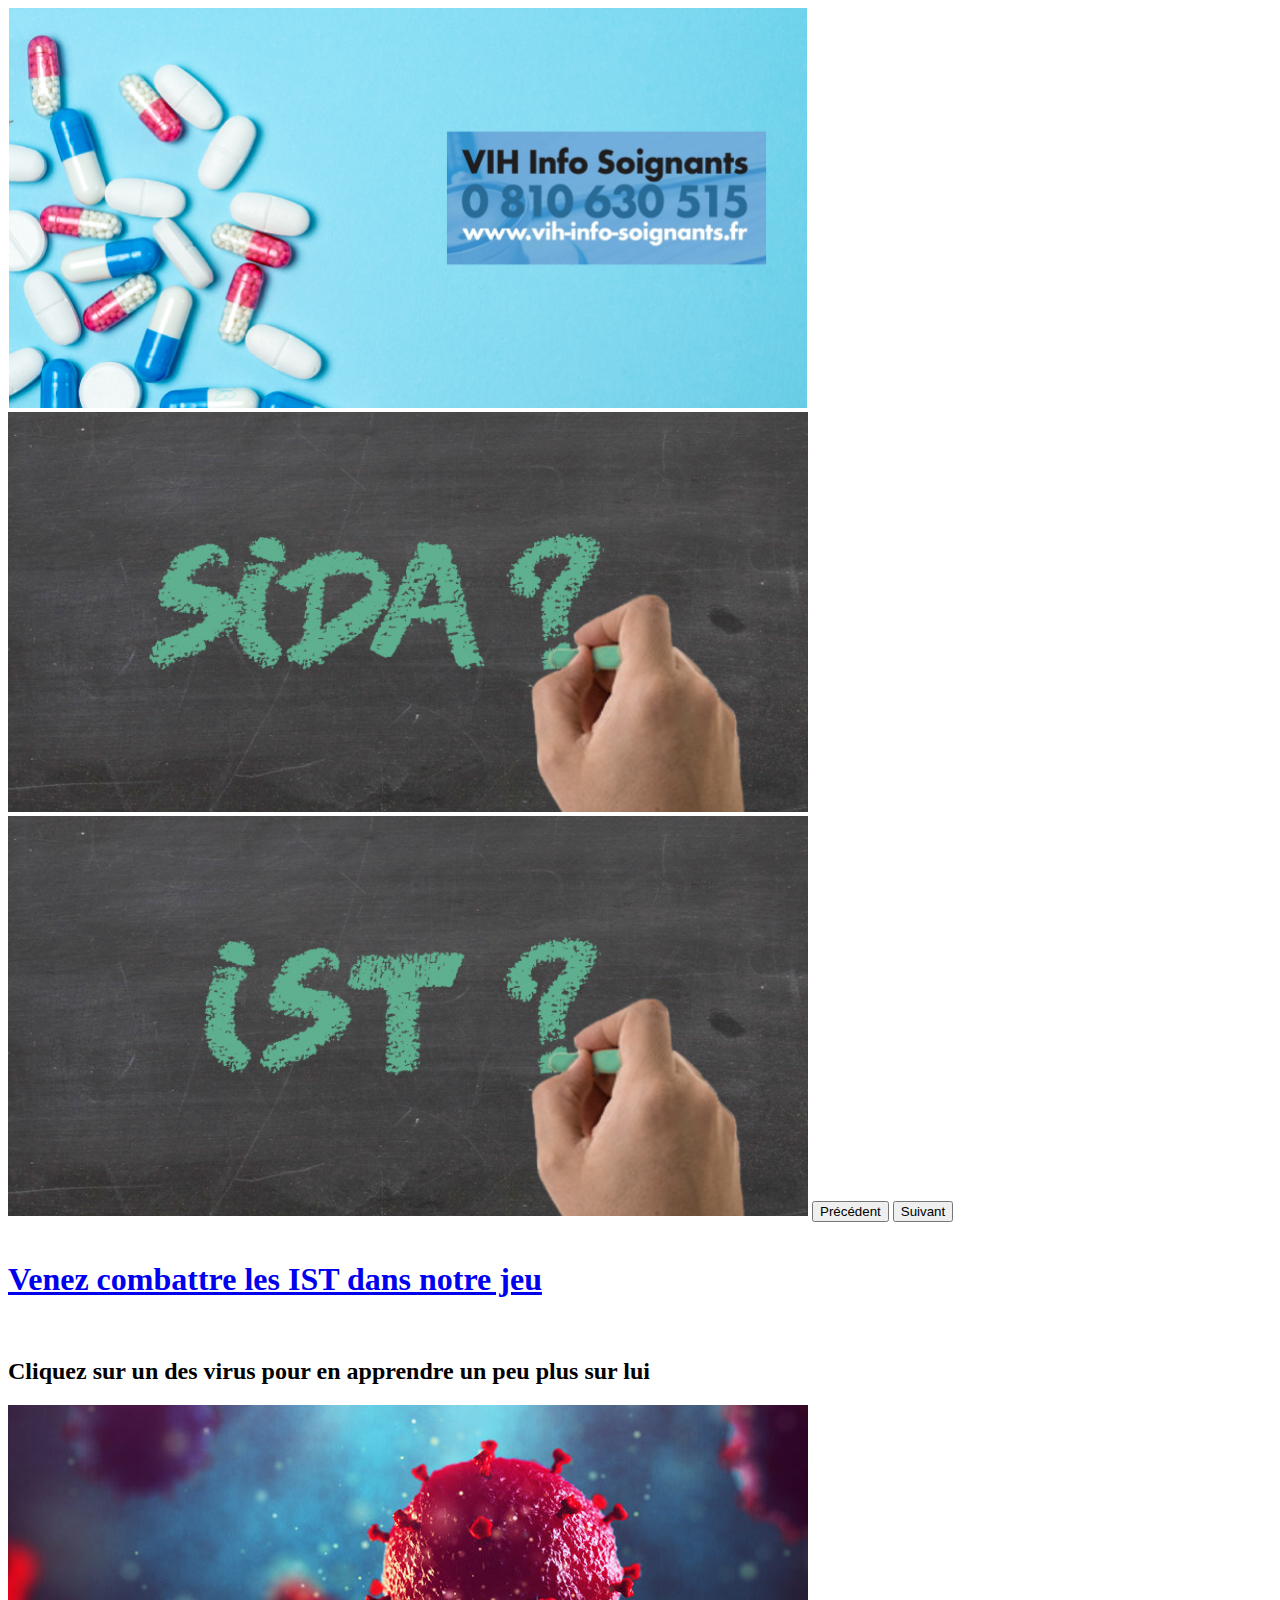
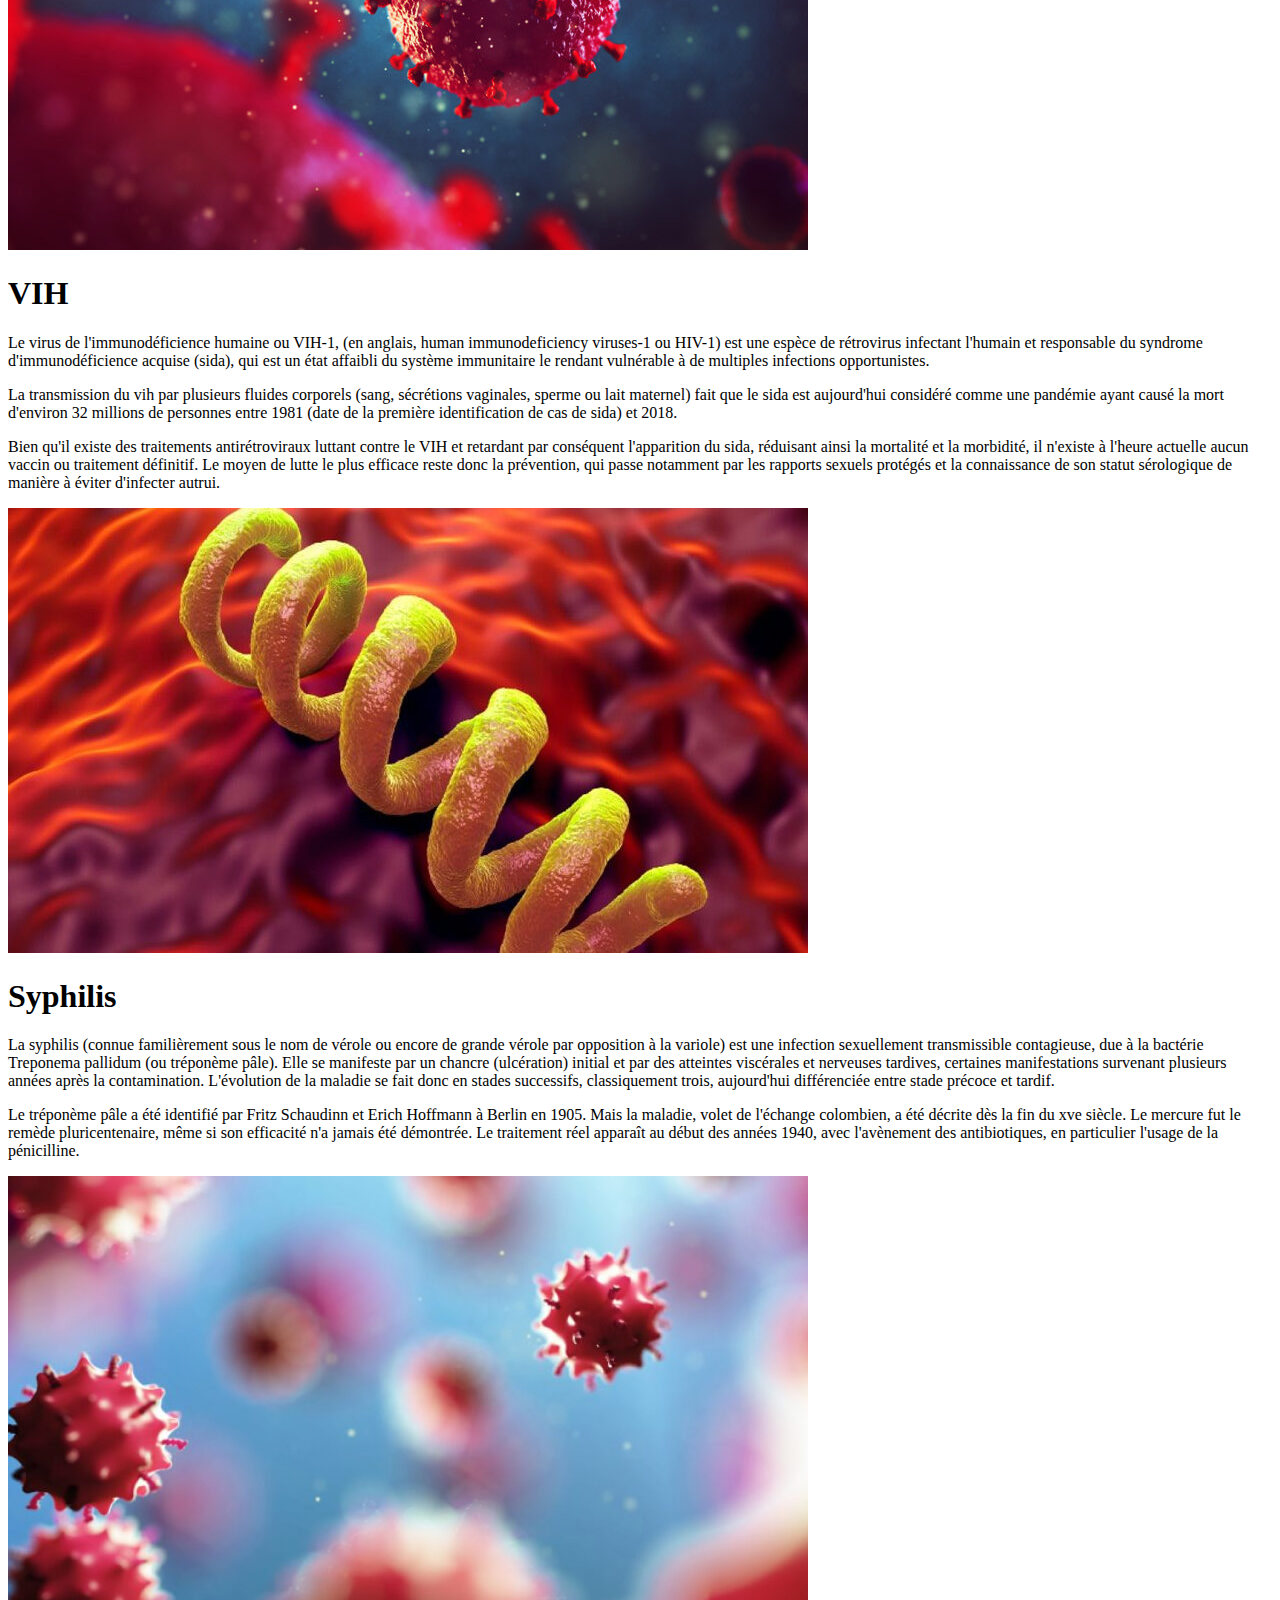
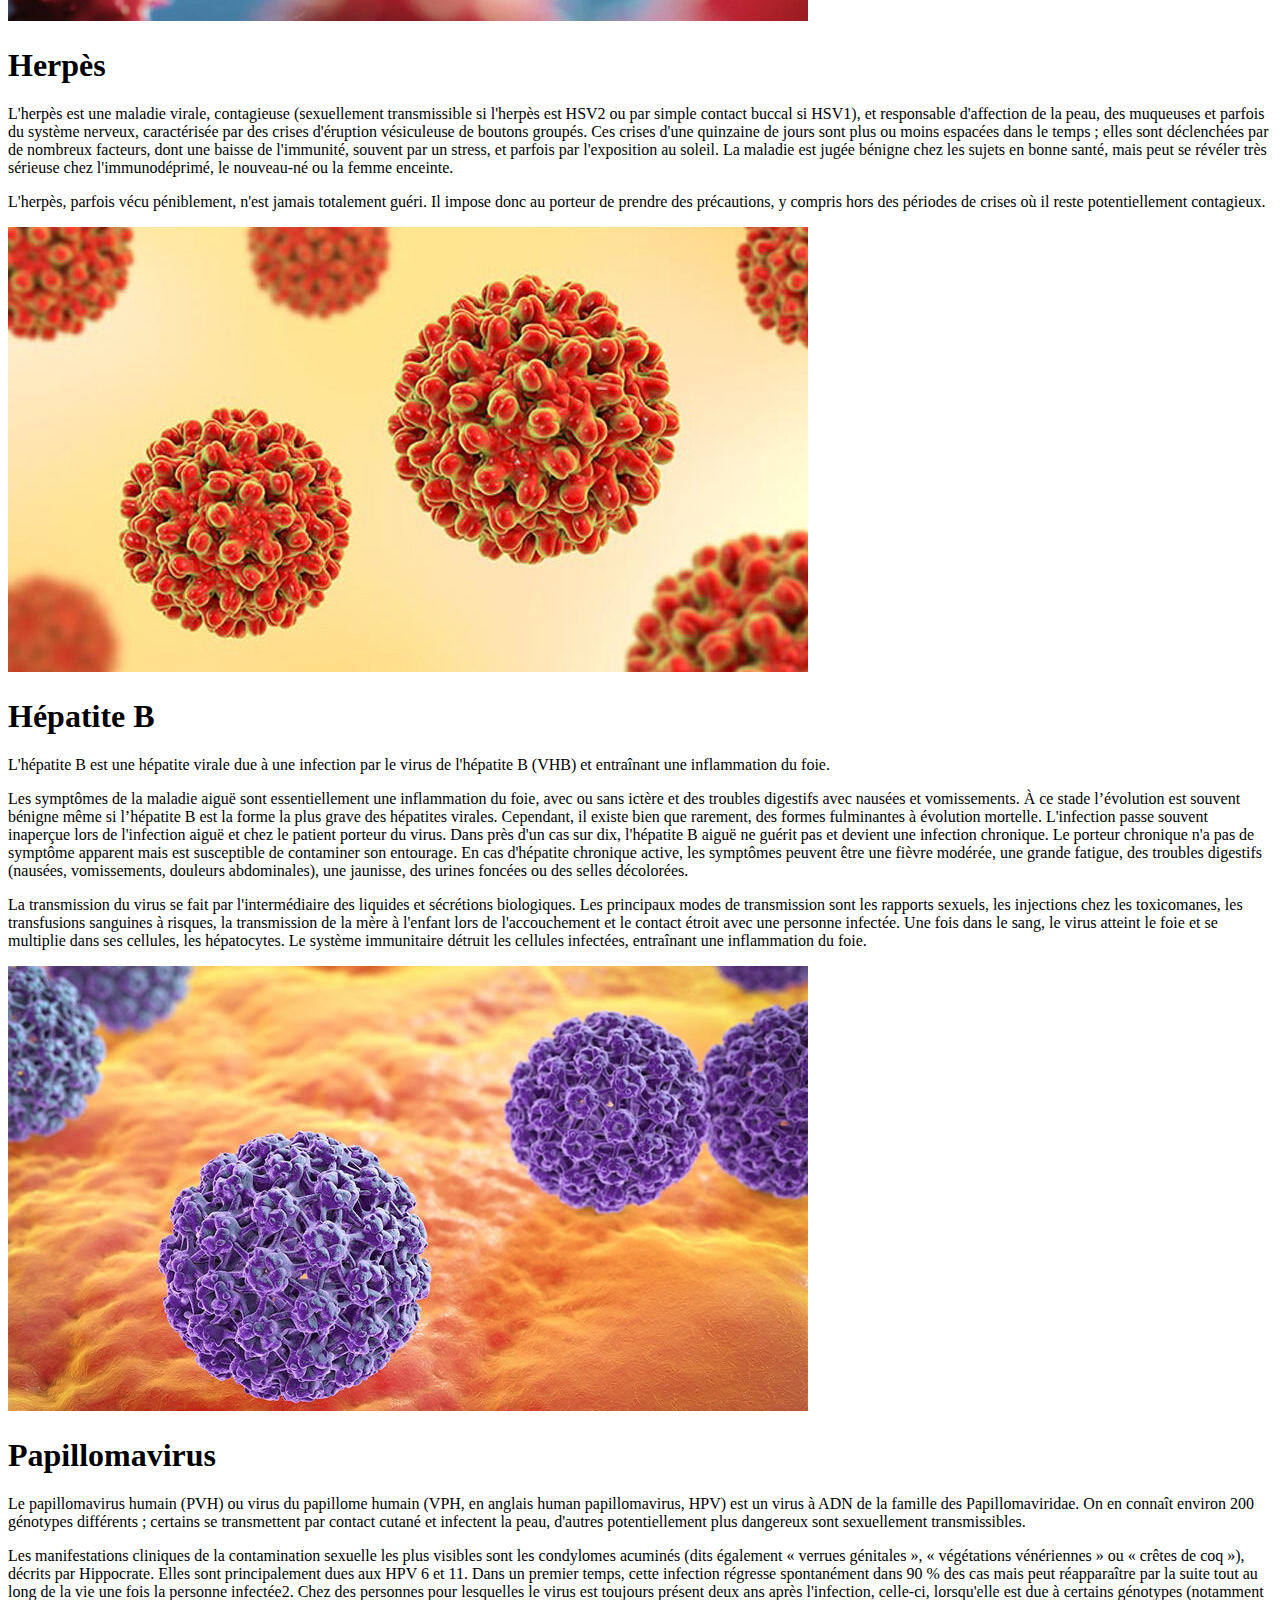
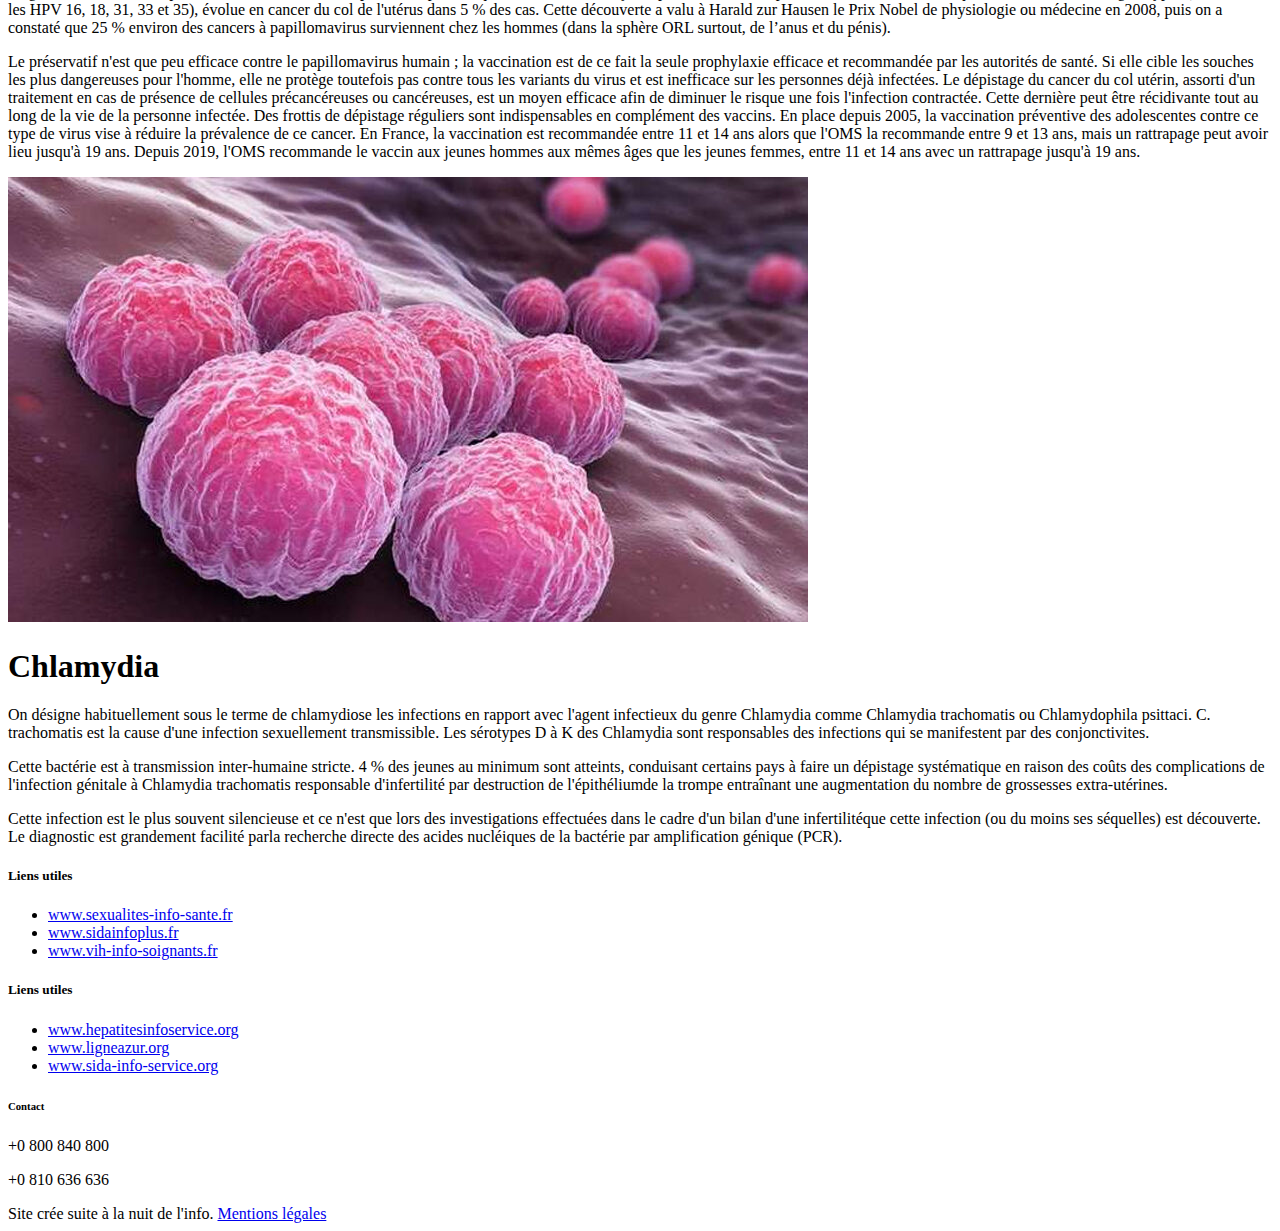
==== commit 63b21072: "mentionLegales" ====
--- a/index.html
+++ b/index.html
@@ -1,5 +1,5 @@
-<!doctype html>
-<html lang="en">
+<!DOCTYPE html>
+<html lang="fr">
     <head>
         <meta charset="utf-8">
         <meta name="viewport" content="width=device-width, initial-scale=1">
@@ -26,29 +26,13 @@
     </div>
 
     <div class="d-flex flex-column justify-content-center align-items-center">
-        <button id="BoutonJouer" type="button" class="btn btn-info btn-lg w-75 m-3" data-bs-toggle="modal" data-bs-target="#modalChoixPerso"><h1>Venez combattre les IST dans notre jeu</h1></button>
-        <div class="modal fade" id="modalChoixPerso" tabindex="-1" role="dialog" aria-hidden="true">
-            <div class="modal-dialog modal-dialog-centered" role="document">
-                <div class="modal-content">
-                    <div class="modal-body text-dark">
-                        <div class="album">
-                            <div class="container">
-                                <div class="row row-cols-1 row-cols-sm-2 row-cols-md-3 g-3">
-                                    <div class="col"></div>
-                                </div>
-                            </div>
-                        </div>
-                    </div>
-                </div>
-            </div>
-        </div>
-
+        <a id="BoutonJouer" href="jeu/jeu.html" class="btn btn-info btn-lg w-75 m-3" role="button"><h1>Venez combattre les IST dans notre jeu</h1></a>
     </div>
 
     
     <div class="album">
         <div class="container">
-            <h2 class="d-flex justify-content-center">Cliquez sur les virus pour en apprendre un peu plus sur eux</h2>
+            <h2 class="d-flex justify-content-center">Cliquez sur un des virus pour en apprendre un peu plus sur lui</h2>
             <div class="row row-cols-1 row-cols-sm-2 row-cols-md-3 g-3">
                 <div class="col">
                     <div class="card shadow-sm bg-dark" data-bs-toggle="modal" data-bs-target="#modalVIH" role="button">
@@ -290,7 +274,9 @@
               <!-- Grid row -->
             </div>
           </section>
-        <div class="text-center p-4 text-white">Site crée suite à la nuit de l'info.</div>
+        <div class="text-center p-4 text-white">Site crée suite à la nuit de l'info.
+            <a href="mentionsLegales">Mentions légales</a>
+        </div>
     </footer>
 
     <script src="https://cdn.jsdelivr.net/npm/bootstrap@5.2.3/dist/js/bootstrap.bundle.min.js" integrity="sha384-kenU1KFdBIe4zVF0s0G1M5b4hcpxyD9F7jL+jjXkk+Q2h455rYXK/7HAuoJl+0I4" crossorigin="anonymous"></script>
